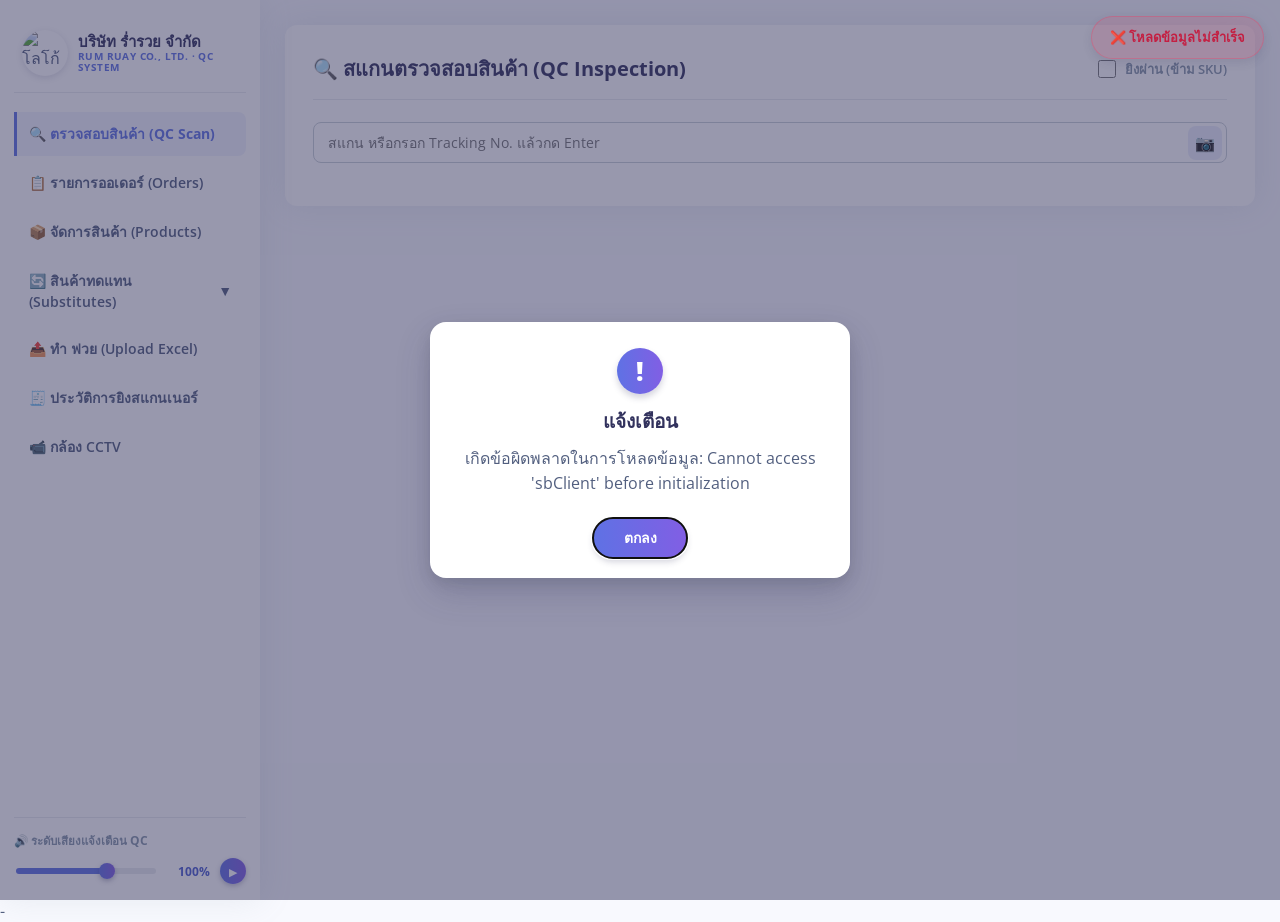
==== index.html @ 69944f8e "Add background scanner logger (captures scans in any program) + install scripts" ====
<!DOCTYPE html>
<html lang="th">
<head>
    <meta charset="UTF-8">
    <meta name="viewport" content="width=device-width, initial-scale=1.0, maximum-scale=1.0, user-scalable=no">
    <title>RRQC</title>
    <link rel="icon" type="image/png" href="https://i.ibb.co/hFbqD7RH/Screenshot-2026-09-02-161323.png">
    <link rel="preconnect" href="https://fonts.googleapis.com">
    <link rel="preconnect" href="https://fonts.gstatic.com" crossorigin>
    <link href="https://fonts.googleapis.com/css2?family=Open+Sans:wght@400;600;700;800&display=swap" rel="stylesheet">
    <link rel="stylesheet" href="style.css?v=14">
    <script src="https://cdnjs.cloudflare.com/ajax/libs/xlsx/0.18.5/xlsx.full.min.js"></script>
    <script src="https://cdnjs.cloudflare.com/ajax/libs/html5-qrcode/2.3.8/html5-qrcode.min.js"></script>
</head>
<body>

<div id="pageLoader" class="page-loader">
    <div class="page-loader-box">
        <div class="page-loader-spinner"></div>
        <p class="page-loader-text" id="pageLoaderText">⏳ กำลังโหลดข้อมูล...</p>
    </div>
</div>
<div id="pageReadyBadge" class="page-ready-badge"></div>

<div class="app-layout">

    <div class="mobile-topbar">
        <button class="mobile-menu-btn" onclick="toggleMobileMenu()" aria-label="เปิดเมนู">☰</button>
        <img class="mobile-topbar-logo" src="https://i.ibb.co/hFbqD7RH/Screenshot-2026-09-02-161323.png" alt="โลโก้">
        <span class="mobile-topbar-title">ร่ำรวย จำกัด</span>
    </div>

    <div id="mobileOverlay" class="mobile-overlay" onclick="closeMobileMenu()"></div>

    <nav class="sidebar" id="sidebarNav" aria-label="Main navigation">

        <button class="sidebar-close-btn" onclick="closeMobileMenu()" aria-label="ปิดเมนู">✕</button>

        <div class="company-logo">
            <img class="company-logo-img" src="https://i.ibb.co/hFbqD7RH/Screenshot-2026-09-02-161323.png" alt="โลโก้ บริษัท ร่ำรวย จำกัด">
            <div class="company-text">
                <div class="company-name">บริษัท ร่ำรวย จำกัด</div>
                <div class="company-sub">RUM RUAY CO., LTD. · QC SYSTEM</div>
            </div>
        </div>

        <button id="btnTabScan" class="tab-btn active" onclick="switchPage('pageScan', 'btnTabScan')">
            <span>🔍 ตรวจสอบสินค้า (QC Scan)</span>
        </button>

        <button id="btnTabOrders" class="tab-btn" onclick="switchPage('pageOrders', 'btnTabOrders')">
            <span>📋 รายการออเดอร์ (Orders)</span>
        </button>

        <button id="btnTabProducts" class="tab-btn" onclick="switchPage('pageProducts', 'btnTabProducts')">
            <span>📦 จัดการสินค้า (Products)</span>
        </button>

        <div class="dropdown-container">
            <button id="btnSubDropdown" class="tab-btn" onclick="toggleSubMenu()">
                <span>🔄 สินค้าทดแทน (Substitutes)</span>
                <span id="arrowSub">▼</span>
            </button>
            <div id="subMenuSubstitutes" class="sub-menu">
                <button id="btnSubReplace" class="sub-btn" onclick="switchPage('pageSubReplace', 'btnSubReplace', true)">
                    🔄 เปลี่ยนสินค้าทดแทน
                </button>
                <button id="btnSubDelete" class="sub-btn" onclick="switchPage('pageSubDelete', 'btnSubDelete', true)">
                    🗑️ ตัดสินค้าออกจากออเดอร์
                </button>
            </div>
        </div>

        <button id="btnTabUpload" class="tab-btn" onclick="switchPage('pageUploadExcel', 'btnTabUpload')">
            <span>📤 ทำ ฟวย (Upload Excel)</span>
        </button>

        <button id="btnTabScanLog" class="tab-btn" onclick="switchPage('pageScanLog', 'btnTabScanLog')">
            <span>🧾 ประวัติการยิงสแกนเนอร์</span>
        </button>

        <button id="btnTabCctv" class="tab-btn" onclick="switchPage('pageCctv', 'btnTabCctv')">
            <span>📹 กล้อง CCTV</span>
        </button>

        <div class="sidebar-volume">
            <label for="qcVolumeSlider" class="sidebar-volume-label">🔊 ระดับเสียงแจ้งเตือน QC</label>
            <div class="sidebar-volume-row">
                <input type="range" id="qcVolumeSlider" min="0" max="150" value="100" oninput="onQCVolumeChange(this.value)">
                <span id="qcVolumeValue" class="sidebar-volume-value">100%</span>
                <button type="button" class="sidebar-volume-test" onclick="playQCSound('correct')" title="ทดสอบเสียง">▶</button>
            </div>
        </div>
    </nav>

    <div class="main-content">
        <div class="container">
            <div id="msg" class="msg"></div>

            <div id="pageScan" class="page active">
                <div class="qc-page-header">
                    <h2 class="page-title" style="margin-bottom:0;">🔍 สแกนตรวจสอบสินค้า (QC Inspection)</h2>
                    <label class="qc-quickpass-toggle" title="ติ๊กแล้วสแกน Tracking No. จะยิงผ่านทันที ไม่ต้องเช็ค SKU ทีละชิ้น">
                        <input type="checkbox" id="qcQuickPassCheck" onchange="localStorage.setItem('qcQuickPass', this.checked ? '1':'0')">
                        <span>ยิงผ่าน (ข้าม SKU)</span>
                    </label>
                </div>
                <div class="field-group">
                    <div class="scan-input-wrap">
                        <input type="text" id="scanOrder" class="search-input scannable-input" data-scan-enter="1" placeholder="สแกน หรือกรอก Tracking No. แล้วกด Enter" onkeydown="handleOrderScan(event)" autofocus>
                        <button type="button" class="scan-cam-btn" onclick="openQrScanner('scanOrder')" aria-label="สแกนด้วยกล้อง" title="สแกนด้วยกล้อง">📷</button>
                    </div>
                </div>
                <div id="orderDetail" style="display:none; margin-top:20px; border-top:2px solid #ccc; padding-top:15px;">
                    <div class="order-detail-header">
                        <h3 style="margin: 0;">ออเดอร์: <span id="txtTracking" style="color:#5e72e4;"></span></h3>
                        <span id="totalItemsBadge" style="background-color: #11cdef; color: #ffffff; padding: 6px 18px; border-radius: 50px; font-weight: bold; font-size: 14px; display: inline-block;">
                            สแกนแล้ว 0 / 0 ชิ้น
                        </span>
                    </div>
                    <div class="field-group">
                        <div class="scan-input-wrap">
                            <input type="text" id="scanItem" class="search-input scannable-input" data-scan-enter="1" placeholder="สแกน บาร์โค้ด / SKU สินค้า แล้วกด Enter" onkeydown="handleItemScan(event)" disabled>
                            <button type="button" class="scan-cam-btn" onclick="openQrScanner('scanItem')" aria-label="สแกนด้วยกล้อง" title="สแกนด้วยกล้อง">📷</button>
                        </div>
                    </div>
                    <div class="table-container">
                        <table>
                            <thead>
                                <tr>
                                    <th>SKU สินค้า</th>
                                    <th>ชื่อสินค้า / แบรนด์</th>
                                    <th class="text-center">จำนวน (สแกน/ทั้งหมด)</th>
                                    <th class="text-center">สถานะ</th>
                                </tr>
                            </thead>
                            <tbody id="tbQCItems"></tbody>
                        </table>
                    </div>
                </div>
            </div>

            <div id="pageOrders" class="page">
                <h2 class="page-title">📋 รายการออเดอร์ทั้งหมด (Orders)</h2>
                <div class="field-group">
                    <div class="order-search-row">
                        <div class="scan-input-wrap" style="flex:1; min-width:200px;">
                            <input type="text" id="searchOrderInput" class="search-input scannable-input" data-scan-call="filterOrders" placeholder="🔍 ค้นหา Tracking No. หรือ SKU สินค้า..." onkeyup="filterOrders()">
                            <button type="button" class="scan-cam-btn" onclick="openQrScanner('searchOrderInput')" aria-label="สแกนด้วยกล้อง" title="สแกนด้วยกล้อง">📷</button>
                        </div>
                        <button type="button" class="multi-search-btn" onclick="openMultiSearchModal()" title="ค้นหาหลาย Tracking No. พร้อมกัน">📋 หลายรายการ</button>
                    </div>
                    <div id="multiSearchChip" class="multi-search-chip" style="display:none;"></div>
                </div>
                <div class="table-container">
                    <table>
                        <thead>
                            <tr>
                                <th>Tracking No.</th>
                                <th>รายการสินค้า (จำนวน)</th>
                                <th class="text-center">สถานะ QC</th>
                                <th class="text-center">เวลาที่ QC</th>
                                <th class="text-center">จัดการ</th>
                            </tr>
                        </thead>
                        <tbody id="tbOrders"></tbody>
                    </table>
                </div>
                <div class="pagination-container" id="pageOrdContainer"></div>
            </div>

            <div id="pageProducts" class="page">
                <h2 class="page-title">📦 จัดการรายการสินค้า (Master Products)</h2>
                <form id="frmAddProduct" onsubmit="saveProduct(event)">
                    <div class="form-row">
                        <input type="hidden" id="prodEditRowIndex" value="">
                        <input type="text" id="prodBrand" placeholder="แบรนด์/หมวดหมู่" required>
                        <input type="text" id="prodSkuMerchant" placeholder="SKU Merchant" required>
                        <div class="scan-input-wrap">
                            <input type="text" id="prodGtin" class="scannable-input" placeholder="GTIN / บาร์โค้ด">
                            <button type="button" class="scan-cam-btn" onclick="openQrScanner('prodGtin')" aria-label="สแกนด้วยกล้อง" title="สแกนด้วยกล้อง">📷</button>
                        </div>
                        <button type="submit" class="btn-primary" id="btnSaveProduct">➕ เพิ่มสินค้า</button>
                        <button type="button" class="btn-revert" id="btnCancelEditProduct" style="display:none;" onclick="cancelEditProduct()">✖️ ยกเลิก</button>
                    </div>
                </form>

                <div class="compact-card" id="prodImportCard">
                    <div class="compact-row">
                        <span class="compact-label">📥 นำเข้าสินค้าจากไฟล์ Excel (ลบของเดิมทั้งหมด แล้วนำเข้าใหม่) — เลือกได้หลายไฟล์พร้อมกัน</span>
                        <input type="file" id="prodExcelFileInput" accept=".xlsx,.xls" class="input-box" multiple>
                        <button type="button" class="btn-danger-compact" id="btnImportProducts" onclick="importProductsFromExcel()" disabled>🗑️⬆️ ลบทั้งหมด แล้วนำเข้าใหม่</button>
                    </div>

                    <div id="prodImportMappingWrap" style="display:none; margin-top:10px;">
                        <div class="mapping-grid">
                            <div class="mapping-field">
                                <label for="mapProdSku">คอลัมน์ SKU Merchant *</label>
                                <select id="mapProdSku" class="input-box" onchange="renderProductImportPreview()"></select>
                            </div>
                            <div class="mapping-field">
                                <label for="mapProdBrand">คอลัมน์ แบรนด์/หมวดหมู่</label>
                                <select id="mapProdBrand" class="input-box" onchange="renderProductImportPreview()"></select>
                            </div>
                            <div class="mapping-field">
                                <label for="mapProdGtin">คอลัมน์ GTIN / บาร์โค้ด</label>
                                <select id="mapProdGtin" class="input-box" onchange="renderProductImportPreview()"></select>
                            </div>
                        </div>
                        <div class="import-warning">
                            ⚠️ เมื่อกด "ลบทั้งหมด แล้วนำเข้าใหม่" ระบบจะ<b>ลบสินค้าเดิมทุกรายการในระบบทิ้งทั้งหมด</b>
                            แล้วใส่ข้อมูลจากไฟล์นี้แทนทั้งหมด <b>การกระทำนี้ไม่สามารถย้อนกลับได้</b>
                        </div>
                    </div>

                    <div id="prodImportStatusBox" style="display:none; margin-top:8px;"></div>
                    <div id="prodImportSummary" class="import-summary" style="display:none;"></div>

                    <div class="table-container" id="prodImportPreviewWrap" style="display:none; margin-top:8px;">
                        <table>
                            <thead>
                                <tr>
                                    <th>แบรนด์</th>
                                    <th>SKU Merchant</th>
                                    <th>GTIN</th>
                                    <th class="text-center">สถานะ</th>
                                </tr>
                            </thead>
                            <tbody id="prodImportPreviewBody"></tbody>
                        </table>
                    </div>
                </div>

                <div class="field-group">
                    <div class="scan-input-wrap">
                        <input type="text" id="searchProdInput" class="search-input scannable-input" data-scan-call="filterProducts" placeholder="🔍 ค้นหาแบรนด์, SKU หรือ GTIN..." onkeyup="filterProducts()">
                        <button type="button" class="scan-cam-btn" onclick="openQrScanner('searchProdInput')" aria-label="สแกนด้วยกล้อง" title="สแกนด้วยกล้อง">📷</button>
                    </div>
                </div>
                <div class="table-container">
                    <table>
                        <thead>
                            <tr>
                                <th>แบรนด์</th>
                                <th>SKU Merchant</th>
                                <th>GTIN</th>
                                <th class="text-center">จัดการ</th>
                            </tr>
                        </thead>
                        <tbody id="tbProducts"></tbody>
                    </table>
                </div>
                <div class="pagination-container" id="pageProdContainer"></div>
            </div>

            <div id="pageSubReplace" class="page">
                <h2 class="page-title">🔄 เปลี่ยนสินค้าทดแทน (Replace Product)</h2>
                <form id="formSubstitute" onsubmit="saveReplaceAction(event)">
                    <input type="text" id="subTracking" class="input-box scannable-input" placeholder="Tracking No." required style="width:100%; margin-bottom:10px;">
                    <div id="subRowsContainer" class="sub-rows-container"></div>
                    <button type="button" class="btn-add-sub-row" id="btnAddSubRow" onclick="addSubstituteRow()">➕ เพิ่มรายการ</button>
                    <datalist id="listNewSku"></datalist>
                    <button type="submit" class="btn-submit" style="margin-top: 10px;">💾 บันทึกสินค้าทดแทน</button>
                </form>
                <div class="field-group">
                    <input type="text" id="searchReplaceInput" class="search-input scannable-input" data-scan-call="filterSubstitutes" placeholder="🔍 ค้นหา Tracking หรือ SKU สินค้าทดแทน..." onkeyup="filterSubstitutes()">
                </div>
                <div class="table-container">
                    <table>
                        <thead>
                            <tr>
                                <th>Tracking No.</th>
                                <th>SKU เดิม</th>
                                <th class="text-center">จำนวนเดิม</th>
                                <th>SKU ใหม่</th>
                                <th class="text-center">จำนวนใหม่</th>
                                <th class="text-center">วันที่บันทึก</th>
                                <th class="text-center">จัดการ</th>
                            </tr>
                        </thead>
                        <tbody id="tbSubReplace"></tbody>
                    </table>
                </div>
                <div class="pagination-container" id="pageReplaceContainer"></div>
            </div>

            <div id="pageSubDelete" class="page">
                <h2 class="page-title">🗑️ ตัดสินค้าออกจากออเดอร์ (Delete Item)</h2>
                <form id="deleteItemForm" onsubmit="removeItemFromOrder(event)">
                    <input type="text" id="delTracking" class="input-box scannable-input" placeholder="Tracking No." required style="width:100%; margin-bottom:10px;">
                    <div id="delRowsContainer" class="sub-rows-container"></div>
                    <button type="button" class="btn-add-sub-row" id="btnAddDelRow" onclick="addDeleteRow()">➕ เพิ่มรายการ</button>
                    <button type="submit" class="btn-danger" style="width:100%; margin-top:10px;">🗑️ บันทึกตัดออก</button>
                </form>
                <div class="field-group">
                    <input type="text" id="searchDeleteInput" class="search-input scannable-input" data-scan-call="filterSubstitutes" placeholder="🔍 ค้นหา Tracking หรือ SKU ที่ถูกตัด..." onkeyup="filterSubstitutes()">
                </div>
                <div class="table-container">
                    <table>
                        <thead>
                            <tr>
                                <th>Tracking No.</th>
                                <th>SKU ที่ถูกตัด</th>
                                <th class="text-center">จำนวนที่ตัด</th>
                                <th class="text-center">สถานะ</th>
                                <th class="text-center">วันที่บันทึก</th>
                                <th class="text-center">จัดการ</th>
                            </tr>
                        </thead>
                        <tbody id="tbSubDelete"></tbody>
                    </table>
                </div>
                <div class="pagination-container" id="pageDeleteContainer"></div>
            </div>

            <div id="pageScanLog" class="page">
                <h2 class="page-title">🧾 ประวัติการยิงเครื่องสแกนเนอร์</h2>
                <p style="margin:0 0 12px; color:#8898aa; font-size:13px;">บันทึกอัตโนมัติทุกครั้งที่ยิงด้วยเครื่องสแกน ไม่ว่าจะยิงอยู่หน้าไหน เฉพาะรหัสที่ขึ้นต้นด้วย TH หรือ SPX (ต้องเปิดเว็บนี้ค้างไว้)</p>
                <div class="order-search-row" style="display:flex; gap:10px; flex-wrap:wrap; margin-bottom:12px;">
                    <input type="date" id="scanLogDate" class="search-input" style="flex:0 0 190px;" onchange="loadScanLog()">
                    <input type="text" id="scanLogSearch" class="search-input" style="flex:1; min-width:180px;" placeholder="🔍 ค้นหารหัสที่ยิง..." onkeyup="loadScanLog()">
                    <button type="button" class="multi-search-btn" onclick="loadScanLog()">🔄 รีเฟรช</button>
                </div>
                <div class="scanlog-summary">
                    <div class="scanlog-chip">ทั้งหมด <b id="scanLogTotal">0</b></div>
                    <div class="scanlog-chip">Tracking <b id="scanLogTracking">0</b></div>
                    <div class="scanlog-chip">สินค้า <b id="scanLogProduct">0</b></div>
                    <div class="scanlog-chip">ไม่พบในระบบ <b id="scanLogUnknown">0</b></div>
                </div>
                <div class="table-container">
                    <table>
                        <thead>
                            <tr>
                                <th class="text-center">เวลา</th>
                                <th>รหัสที่ยิง</th>
                                <th class="text-center">ประเภท</th>
                                <th>ยิงที่หน้า</th>
                            </tr>
                        </thead>
                        <tbody id="tbScanLog"></tbody>
                    </table>
                </div>
            </div>

            <div id="pageCctv" class="page">
                <h2 class="page-title">📹 กล้อง CCTV <span class="cctv-title-sub">บันทึกอัตโนมัติเมื่อจับความเคลื่อนไหว</span></h2>
                <div class="cctv-root">
                    <div class="cctv-notice" id="cctvContextNotice" style="display:none;">
                        <strong>ต้องเปิดผ่านเซิร์ฟเวอร์ท้องถิ่น:</strong> หน้านี้ถูกเปิดแบบ <code>file://</code> โดยตรง
                        ทำให้เบราว์เซอร์ปิดกั้นการเลือกโฟลเดอร์บันทึกไฟล์ กรุณาเปิดผ่าน <code>http://localhost</code> หรือ Live Server
                        ไฟล์จะยังบันทึกได้ด้วยการดาวน์โหลดอัตโนมัติ แต่จะเลือกโฟลเดอร์ปลายทางเองไม่ได้
                    </div>

                    <div class="cctv-workspace">
                        <div class="cctv-monitor" id="cctvMonitor">
                            <video id="cctvVideo" autoplay muted playsinline style="display:none;"></video>
                            <canvas class="cctv-overlay" id="cctvOverlay"></canvas>
                            <canvas id="cctvRecordCanvas" style="display:none;"></canvas>
                            <div class="cctv-scan"></div>
                            <div class="cctv-vignette"></div>
                            <div class="cctv-hud" id="cctvHud"><span class="cctv-dot"></span><span id="cctvHudText">ยังไม่ได้เปิดกล้อง</span></div>
                            <div class="cctv-timestamp" id="cctvTimestamp"></div>
                            <div class="cctv-placeholder" id="cctvPlaceholder">กำลังเปิดกล้อง... กรุณาอนุญาตการเข้าถึงกล้องหากเบราว์เซอร์ถาม</div>
                        </div>

                        <div class="cctv-panels">
                            <div class="cctv-card">
                                <h3>การควบคุม</h3>
                                <div class="cctv-btnrow">
                                    <button type="button" class="cctv-primary" id="cctvBtnStart">เปิดกล้อง</button>
                                    <button type="button" id="cctvBtnFolder">เลือกโฟลเดอร์บันทึก</button>
                                    <input id="cctvFolderInput" type="file" webkitdirectory directory multiple hidden>
                                    <button type="button" class="cctv-danger" id="cctvBtnStop" disabled>ปิดกล้อง</button>
                                </div>

                                <div class="cctv-row">
                                    <div><label for="cctvSensitivity">ความไว</label><span class="cctv-hint">ลากไปทางซ้าย = ต้องขยับแรงกว่าถึงจะบันทึก</span></div>
                                    <input type="range" id="cctvSensitivity" min="1" max="10" value="5">
                                </div>
                                <div class="cctv-row">
                                    <div><label for="cctvCooldown">หยุดอัดหลังไม่มีการเคลื่อนไหว</label><span class="cctv-hint">กล้องไม่ปิด แค่หยุดอัดคลิปแล้วเฝ้าระวังต่อ</span></div>
                                    <select id="cctvCooldown">
                                        <option value="3000">3 วินาที</option>
                                        <option value="5000" selected>5 วินาที</option>
                                        <option value="10000">10 วินาที</option>
                                    </select>
                                </div>
                                <div class="cctv-row">
                                    <div><label for="cctvCamSelect">เลือกกล้อง</label></div>
                                    <select id="cctvCamSelect"><option>อุปกรณ์เดียว</option></select>
                                </div>
                                <div class="cctv-row">
                                    <div><label for="cctvResolution">ความละเอียด</label><span class="cctv-hint">กล้องบางรุ่นอาจไม่รองรับทุกขนาด</span></div>
                                    <select id="cctvResolution">
                                        <option value="auto">อัตโนมัติ</option>
                                        <option value="320x240">320 x 240</option>
                                        <option value="640x480" selected>640 x 480</option>
                                        <option value="1280x720">1280 x 720 HD</option>
                                        <option value="1920x1080">1920 x 1080 Full HD</option>
                                    </select>
                                </div>

                                <div class="cctv-status-line">
                                    สถานะ: <strong id="cctvStatusText">ปิดอยู่</strong><br>
                                    โฟลเดอร์ปลายทาง: <span class="cctv-folder-path" id="cctvFolderPath">ยังไม่ได้เลือก</span>
                                </div>
                            </div>

                            <div class="cctv-card">
                                <h3>ประวัติการบันทึก</h3>
                                <ul class="cctv-log" id="cctvLog"><li class="cctv-log-empty">ยังไม่มีคลิปที่บันทึก</li></ul>
                            </div>
                        </div>
                    </div>
                </div>
            </div>

            <div id="pageUploadExcel" class="page">
                <h2 class="page-title">📤 ทำ ฟวย</h2>

                <div class="compact-card" id="fuayUploadCard">
                    <div class="compact-row">
                        <input type="file" id="excelFileInput" accept=".xlsx,.xls" class="input-box">
                        <button type="button" class="btn-submit-compact" onclick="uploadExcelFile()">⬆️ อัปโหลด</button>
                    </div>
                    <div id="uploadStatusBox" style="display:none; margin-top:8px;"></div>
                    <div class="table-container" style="margin-top:8px;">
                        <table>
                            <thead>
                                <tr id="excelPreviewHeader"></tr>
                            </thead>
                            <tbody id="excelPreviewBody"></tbody>
                        </table>
                    </div>
                </div>

                <div id="fuaySummaryGrid" class="fuay-summary" style="margin-top:16px;"></div>

                <div class="compact-card" id="fuayCheckCard" style="margin-top:16px;">
                    <div class="scan-input-wrap">
                        <input type="text" id="searchFuayInput" class="search-input scannable-input" placeholder="🔍 สแกน หรือกรอก Tracking No. เพื่อเช็ค แล้วกด Enter" onkeydown="handleFuaySearchEnter(event)" autocomplete="off">
                        <button type="button" class="scan-cam-btn" onclick="openQrScanner('searchFuayInput')" aria-label="สแกนด้วยกล้อง" title="สแกนด้วยกล้อง">📷</button>
                    </div>
                    <div id="fuayCheckStatus" class="msg" style="display:none; margin-top:8px;"></div>
                    <div class="fuay-check-actions">
                        <button type="button" class="fuay-view-checked-btn" id="btnViewChecked" onclick="showFuayCheckedList()">✅ ดูรายการที่เช็คแล้วทั้งหมด (<span id="fuayCheckedCount">0</span>)</button>
                        <button type="button" class="fuay-reset-checked-btn" onclick="resetFuayChecked()">🔄 รีเซ็ต</button>
                    </div>
                </div>

                <div class="table-container">
                    <table class="fuay-data-table">
                        <thead>
                            <tr id="fuayTableHeader"></tr>
                        </thead>
                        <tbody id="tbFuayData"></tbody>
                    </table>
                </div>
            </div>

        </div>
    </div>
</div>
<div id="appDialog" class="app-dialog" role="dialog" aria-modal="true" aria-labelledby="appDialogTitle" aria-describedby="appDialogMessage">
    <div class="app-dialog-card">
        <div class="app-dialog-icon">!</div>
        <h3 id="appDialogTitle">แจ้งเตือน</h3>
        <p id="appDialogMessage"></p>
        <div class="app-dialog-actions">
            <button id="appDialogCancel" class="app-dialog-btn app-dialog-btn-secondary" type="button">ยกเลิก</button>
            <button id="appDialogOk" class="app-dialog-btn app-dialog-btn-primary" type="button">ตกลง</button>
        </div>
    </div>
</div>
<div id="qrScanModal" class="qr-scan-modal">
    <div class="qr-scan-card">
        <div class="qr-scan-header">
            <span>📷 สแกนบาร์โค้ด / QR Code</span>
            <button type="button" class="qr-scan-close" onclick="closeQrScanner()" aria-label="ปิด">✕</button>
        </div>
        <div id="qrReaderRegion"></div>
        <p class="qr-scan-hint">เล็งกล้องไปที่บาร์โค้ดหรือ QR Code ให้อยู่ในกรอบ</p>
    </div>
</div>
<div id="cameraScanModal" class="camera-scan-modal">
    <div class="camera-scan-card">
        <div class="camera-scan-header">
            <span>📷 สแกนด้วยกล้อง</span>
            <button type="button" class="camera-scan-close" onclick="closeCameraScanner()" aria-label="ปิด">✕</button>
        </div>
        <div id="cameraScanReader"></div>
        <p class="camera-scan-hint">เล็งกล้องไปที่ QR Code หรือบาร์โค้ดสินค้า</p>
    </div>
</div>
<div id="multiSearchModal" class="camera-scan-modal">
    <div class="camera-scan-card" style="max-width:420px;">
        <div class="camera-scan-header">
            <span>📋 ค้นหาหลาย Tracking No.</span>
            <button type="button" class="camera-scan-close" onclick="closeMultiSearchModal()" aria-label="ปิด">✕</button>
        </div>
        <p class="camera-scan-hint" style="margin:0 0 8px;">วางหรือพิมพ์หลายหมายเลข คั่นด้วยการขึ้นบรรทัดใหม่ จุลภาค หรือเว้นวรรค</p>
        <textarea id="multiSearchTextarea" class="multi-search-textarea" maxlength="3000" oninput="updateMultiSearchCounter()" placeholder="เช่น&#10;TH123456789N&#10;TH987654321X"></textarea>
        <div class="multi-search-footer">
            <span id="multiSearchCounter">0 รายการ</span>
            <div style="display:flex; gap:8px;">
                <button type="button" class="app-dialog-btn app-dialog-btn-secondary" onclick="closeMultiSearchModal()">ยกเลิก</button>
                <button type="button" class="app-dialog-btn app-dialog-btn-primary" onclick="applyMultiSearch()">ค้นหา</button>
            </div>
        </div>
    </div>
</div>
<script src="https://cdn.jsdelivr.net/npm/@supabase/supabase-js@2/dist/umd/supabase.js"></script>
<script src="supabase-api.js?v=8"></script>
<script src="script.js?v=42"></script>
<script src="cctv.js?v=1"></script>
<script src="scanlog.js?v=4"></script>

</body>
</html>-
---- style.css ----
/* ==========================================================
   ธีม: Argon Dashboard look-and-feel
   (เปลี่ยนเฉพาะสี/ฟอนต์/เงา/มุมโค้ง — โครงสร้าง class/selector เดิมทั้งหมด
   ไม่แตะ HTML/JS เพื่อไม่ให้กระทบการทำงานของระบบ)
   ========================================================== */

:root {
    --argon-primary: #5e72e4;
    --argon-primary-dark: #4a5cd0;
    --argon-primary-grad: linear-gradient(87deg, #5e72e4 0, #825ee4 100%);
    --argon-danger: #f5365c;
    --argon-danger-dark: #ec0c38;
    --argon-danger-grad: linear-gradient(87deg, #f5365c 0, #f56036 100%);
    --argon-success: #2dce89;
    --argon-warning: #fb6340;
    --argon-info: #11cdef;
    --argon-dark: #32325d;
    --argon-gray: #8898aa;
    --argon-body: #525f7f;
    --argon-bg: #f8f9fe;
    --argon-border: #e9ecef;
    --argon-card-shadow: 0 0 2rem 0 rgba(136, 152, 170, 0.15);
    --argon-soft-shadow: 0 1px 3px rgba(50, 50, 93, 0.08);
    --argon-radius: 0.75rem;
    --argon-radius-sm: 0.5rem;
}

* { box-sizing: border-box; font-family: 'Open Sans', 'Segoe UI', Tahoma, Geneva, Verdana, sans-serif; }
body { margin: 0; padding: 0; background-color: var(--argon-bg); color: var(--argon-body); }
.app-layout { display: flex; min-height: 100vh; }
.sidebar {
    width: 260px;
    background: #ffffff;
    border-right: none;
    padding: 20px 14px 100px;
    display: flex;
    flex-direction: column;
    gap: 5px;
    box-shadow: 0 0 2rem 0 rgba(136, 152, 170, 0.15);
    position: fixed;
    top: 0;
    left: 0;
    height: 100vh;
    overflow-y: auto;
    flex-shrink: 0;
    z-index: 1000;
}
.tab-btn {
    display: flex;
    align-items: center;
    justify-content: space-between;
    width: 100%;
    padding: 11px 14px 11px 12px;
    border: none;
    border-left: 3px solid transparent;
    background: transparent;
    color: var(--argon-body);
    cursor: pointer;
    border-radius: 0 var(--argon-radius-sm) var(--argon-radius-sm) 0;
    font-weight: 600;
    font-size: 14px;
    text-align: left;
    transition: all 0.15s ease;
}
.tab-btn:hover { background: rgba(94, 114, 228, 0.06); color: var(--argon-primary); }
.tab-btn.active {
    background: rgba(94, 114, 228, 0.08);
    color: var(--argon-primary);
    border-left-color: var(--argon-primary);
    font-weight: 700;
    box-shadow: none;
}
.dropdown-container { display: flex; flex-direction: column; }
.sub-menu {
    display: none;
    flex-direction: column;
    padding-left: 15px;
    gap: 3px;
    margin-top: 3px;
}
.sub-menu.open { display: flex; }
.sub-btn {
    padding: 10px 15px 10px 12px;
    border: none;
    border-left: 3px solid transparent;
    background: transparent;
    color: var(--argon-gray);
    cursor: pointer;
    border-radius: 0 var(--argon-radius-sm) var(--argon-radius-sm) 0;
    font-weight: 600;
    font-size: 13px;
    text-align: left;
    transition: all 0.15s;
}
.sub-btn:hover { background: rgba(94, 114, 228, 0.06); color: var(--argon-primary); }
.sub-btn.active { background: rgba(94, 114, 228, 0.08); color: var(--argon-primary); border-left-color: var(--argon-primary); font-weight: 700; }
.main-content { flex: 1; padding: 25px; overflow-x: auto; min-width: 0; margin-left: 260px; }
.container {
    background: #fff;
    padding: 28px;
    border-radius: var(--argon-radius);
    box-shadow: var(--argon-card-shadow);
    max-width: 1300px;
    margin: 0 auto;
}
.page { display: none; }
.page.active { display: block; }
.page-title {
    margin-top: 0;
    color: var(--argon-dark);
    font-size: 20px;
    font-weight: 700;
    margin-bottom: 22px;
    padding-bottom: 14px;
    border-bottom: 1px solid var(--argon-border);
}
.qc-page-header {
    display: flex;
    align-items: center;
    justify-content: space-between;
    flex-wrap: wrap;
    gap: 10px;
    margin-bottom: 22px;
    padding-bottom: 14px;
    border-bottom: 1px solid var(--argon-border);
}
.qc-page-header .page-title {
    margin-bottom: 0;
    padding-bottom: 0;
    border-bottom: none;
}
.qc-quickpass-toggle {
    display: flex;
    align-items: center;
    gap: 6px;
    font-size: 13px;
    font-weight: 600;
    color: var(--argon-gray);
    cursor: pointer;
    user-select: none;
    white-space: nowrap;
}
.qc-quickpass-toggle input[type="checkbox"] {
    width: 18px;
    height: 18px;
    accent-color: var(--argon-primary);
    cursor: pointer;
}
.form-row { display: flex; gap: 10px; margin-bottom: 15px; flex-wrap: wrap; }
.form-row input {
    flex: 1;
    min-width: 150px;
    padding: 10px 14px;
    border: 1px solid #cad1d7;
    border-radius: var(--argon-radius-sm);
    font-size: 14px;
    color: var(--argon-body);
    transition: box-shadow 0.15s ease, border-color 0.15s ease;
}
.form-row input:focus { outline: none; border-color: var(--argon-primary); box-shadow: 0 3px 9px rgba(50, 50, 93, 0.1), 0 0 0 3px rgba(94, 114, 228, 0.15); }
.field-group { margin-bottom: 15px; }
.search-input {
    width: 100%;
    padding: 10px 14px;
    border: 1px solid #cad1d7;
    border-radius: var(--argon-radius-sm);
    font-size: 14px;
    color: var(--argon-body);
    transition: box-shadow 0.15s ease, border-color 0.15s ease;
}
.search-input:focus { outline: none; border-color: var(--argon-primary); box-shadow: 0 3px 9px rgba(50, 50, 93, 0.1), 0 0 0 3px rgba(94, 114, 228, 0.15); }
.btn-primary {
    background: var(--argon-primary-grad);
    color: white;
    border: none;
    padding: 10px 20px;
    border-radius: var(--argon-radius-sm);
    cursor: pointer;
    font-weight: 600;
    font-size: 14px;
    box-shadow: 0 4px 6px rgba(50, 50, 93, 0.11), 0 1px 3px rgba(0, 0, 0, 0.08);
    transition: transform 0.15s ease, box-shadow 0.15s ease;
}
.btn-primary:hover { transform: translateY(-1px); box-shadow: 0 7px 14px rgba(50, 50, 93, 0.1), 0 3px 6px rgba(0, 0, 0, 0.08); }
.btn-danger {
    background: var(--argon-danger-grad);
    color: white;
    border: none;
    padding: 10px 20px;
    border-radius: var(--argon-radius-sm);
    cursor: pointer;
    font-weight: 600;
    font-size: 14px;
    box-shadow: 0 4px 6px rgba(50, 50, 93, 0.11), 0 1px 3px rgba(0, 0, 0, 0.08);
    transition: transform 0.15s ease, box-shadow 0.15s ease;
}
.btn-danger:hover { transform: translateY(-1px); box-shadow: 0 7px 14px rgba(50, 50, 93, 0.1), 0 3px 6px rgba(0, 0, 0, 0.08); }
.page-btn {
    padding: 6px 14px;
    border: 1px solid #cad1d7;
    background: #fff;
    color: var(--argon-body);
    cursor: pointer;
    border-radius: var(--argon-radius-sm);
    font-size: 12px;
    font-weight: 600;
    transition: all 0.15s ease;
}
.page-btn:hover:not(:disabled) { border-color: var(--argon-primary); color: var(--argon-primary); }
.page-btn:disabled { opacity: 0.5; cursor: not-allowed; }
.table-container { overflow-x: auto; margin-bottom: 15px; -webkit-overflow-scrolling: touch; }
table { width: 100%; border-collapse: collapse; text-align: left; }
th, td { padding: 14px 12px; border-bottom: 1px solid var(--argon-border); font-size: 14px; }
th {
    background-color: transparent;
    color: var(--argon-gray);
    font-size: 11px;
    font-weight: 700;
    text-transform: uppercase;
    letter-spacing: 0.6px;
    border-bottom: 1px solid var(--argon-border);
    user-select: none;
}
tbody tr:hover { background-color: rgba(94, 114, 228, 0.035); }
.fuay-data-table { table-layout: fixed; }
.fuay-data-table th, .fuay-data-table td { width: 100%; }

/* ==========================================================
   แท็บสวิตช์ ค้าง ย / ค้าง ว / วิกฤติ / ยิง / แฟลช
   ========================================================== */
.fuay-shipped-badge {
    display: inline-block;
    margin-left: 8px;
    padding: 2px 8px;
    border-radius: 50px;
    background: rgba(45, 206, 137, 0.14);
    color: #1c8a5f;
    font-size: 11.5px;
    font-weight: 700;
    vertical-align: middle;
}
.fuay-row-shipped td { color: var(--argon-gray); }
tr.done { background-color: rgba(45, 206, 137, 0.08); }
.text-center { text-align: center; }
.badge {
    display: inline-block;
    padding: 5px 12px;
    border-radius: 50px;
    font-size: 11px;
    font-weight: 700;
    text-transform: uppercase;
    letter-spacing: 0.3px;
    white-space: nowrap;
}
.badge-completed { background: rgba(45, 206, 137, 0.15); color: #1c8a5f; }
.badge-pending { background: rgba(251, 99, 64, 0.15); color: #c14a1f; }
.badge-replaced { background: rgba(17, 205, 239, 0.15); color: #0d94a8; }
.badge-deleted { background: rgba(245, 54, 92, 0.15); color: #c41f42; }
.sku-code {
    font-family: 'SFMono-Regular', Consolas, monospace;
    font-weight: 700;
    background: rgba(94, 114, 228, 0.1);
    color: var(--argon-primary-dark);
    padding: 3px 8px;
    border-radius: 6px;
    font-size: 12.5px;
}
.msg {
    padding: 14px 18px;
    border-radius: var(--argon-radius-sm);
    margin-bottom: 15px;
    font-weight: 600;
    display: none;
    border-left: 4px solid transparent;
}
.msg.success { background-color: rgba(45, 206, 137, 0.12); color: #1c8a5f; border-left-color: var(--argon-success); display: block; }
.msg.error { background-color: rgba(245, 54, 92, 0.12); color: #c41f42; border-left-color: var(--argon-danger); display: block; }

.fuay-check-actions { display: flex; gap: 8px; margin-top: 10px; }
.fuay-view-checked-btn {
    display: block;
    flex: 1;
    padding: 9px 14px;
    border: 1px solid rgba(45, 206, 137, 0.35);
    border-radius: var(--argon-radius-sm);
    background: rgba(45, 206, 137, 0.08);
    color: #1c8a5f;
    font-weight: 700;
    font-size: 13px;
    cursor: pointer;
    transition: background 0.15s ease;
}
.fuay-view-checked-btn:hover { background: rgba(45, 206, 137, 0.16); }
.fuay-view-checked-btn.active { background: var(--argon-success); border-color: transparent; color: #ffffff; }
.fuay-reset-checked-btn {
    flex-shrink: 0;
    padding: 9px 16px;
    border: 1px solid rgba(245, 54, 92, 0.35);
    border-radius: var(--argon-radius-sm);
    background: rgba(245, 54, 92, 0.08);
    color: var(--argon-danger);
    font-weight: 700;
    font-size: 13px;
    cursor: pointer;
    transition: background 0.15s ease;
}
.fuay-reset-checked-btn:hover { background: rgba(245, 54, 92, 0.16); }

.fuay-check-badges { margin-top: 6px; display: flex; flex-wrap: wrap; gap: 6px; }
.fuay-check-badge {
    display: inline-block;
    padding: 3px 12px;
    border-radius: 50px;
    color: #ffffff;
    font-size: 12px;
    font-weight: 700;
}

/* ==========================================================
   ปุ่มสแกน QR Code / บาร์โค้ด ด้วยกล้อง (แสดงเฉพาะบนมือถือ)
   ========================================================== */
.scan-input-wrap { position: relative; }
.camera-scan-btn {
    display: none;
    position: absolute;
    right: 6px;
    top: 50%;
    transform: translateY(-50%);
    width: 34px;
    height: 34px;
    align-items: center;
    justify-content: center;
    border: none;
    border-radius: 50%;
    background: rgba(94, 114, 228, 0.12);
    color: var(--argon-primary);
    font-size: 16px;
    line-height: 1;
    cursor: pointer;
}
.camera-scan-btn:active { background: rgba(94, 114, 228, 0.25); }

.camera-scan-modal {
    display: none;
    position: fixed;
    inset: 0;
    z-index: 5000;
    background: rgba(17, 22, 40, 0.8);
    align-items: center;
    justify-content: center;
    padding: 18px;
}
.camera-scan-modal.show { display: flex; }
.camera-scan-card {
    background: #ffffff;
    border-radius: 16px;
    padding: 16px;
    width: 100%;
    max-width: 380px;
    box-shadow: 0 20px 40px rgba(0, 0, 0, 0.3);
}
.camera-scan-header {
    display: flex;
    align-items: center;
    justify-content: space-between;
    font-weight: 700;
    color: var(--argon-dark);
    margin-bottom: 10px;
}
.camera-scan-close {
    border: none;
    background: rgba(245, 54, 92, 0.1);
    color: var(--argon-danger);
    width: 30px;
    height: 30px;
    border-radius: 50%;
    font-size: 15px;
    cursor: pointer;
}
#cameraScanReader { width: 100%; border-radius: 10px; overflow: hidden; background: #000; min-height: 200px; }
.camera-scan-hint { text-align: center; color: var(--argon-gray); font-size: 12.5px; margin: 10px 0 0; }

/* ==========================================================
   ค้นหาหลาย Tracking No. พร้อมกัน (หน้า Orders)
   ========================================================== */
.order-search-row { display: flex; gap: 8px; align-items: center; flex-wrap: wrap; }
.multi-search-btn {
    padding: 12px 16px;
    border: 1px solid var(--argon-border);
    border-radius: var(--argon-radius-sm);
    background: #ffffff;
    color: var(--argon-primary);
    font-weight: 700;
    font-size: 13px;
    white-space: nowrap;
    cursor: pointer;
}
.multi-search-btn:hover { border-color: var(--argon-primary); background: rgba(94, 114, 228, 0.06); }
.multi-search-chip {
    display: inline-flex;
    align-items: center;
    gap: 8px;
    margin-top: 10px;
    padding: 6px 12px;
    background: rgba(94, 114, 228, 0.1);
    color: var(--argon-primary);
    border-radius: 50px;
    font-size: 12.5px;
    font-weight: 700;
}
.multi-search-chip button {
    border: none;
    background: rgba(94, 114, 228, 0.2);
    color: var(--argon-primary);
    width: 18px;
    height: 18px;
    border-radius: 50%;
    font-size: 11px;
    line-height: 1;
    cursor: pointer;
}
.multi-search-textarea {
    width: 100%;
    min-height: 140px;
    resize: vertical;
    border: 1px solid var(--argon-border);
    border-radius: var(--argon-radius-sm);
    padding: 10px 12px;
    font-size: 14px;
    font-family: inherit;
    box-sizing: border-box;
}
.multi-search-textarea:focus { outline: none; border-color: var(--argon-primary); }
.multi-search-footer {
    display: flex;
    align-items: center;
    justify-content: space-between;
    margin-top: 10px;
    font-size: 12.5px;
    color: var(--argon-gray);
}

.app-dialog {
    position: fixed;
    inset: 0;
    z-index: 3000;
    display: none;
    align-items: center;
    justify-content: center;
    padding: 20px;
    background: rgba(50, 50, 93, 0.5);
}
.app-dialog.show { display: flex; }
.app-dialog-card {
    width: min(420px, 100%);
    padding: 26px 24px 20px;
    border: none;
    border-radius: 1rem;
    background: #fff;
    box-shadow: 0 15px 35px rgba(50, 50, 93, 0.2), 0 5px 15px rgba(0, 0, 0, 0.1);
    text-align: center;
    animation: app-dialog-in 0.18s ease-out;
}
.app-dialog-icon {
    width: 46px;
    height: 46px;
    margin: 0 auto 12px;
    border: none;
    border-radius: 50%;
    background: var(--argon-primary-grad);
    color: #fff;
    font-size: 26px;
    font-weight: 800;
    line-height: 46px;
    box-shadow: 0 4px 6px rgba(50, 50, 93, 0.21);
}
.app-dialog-card h3 { margin: 0 0 10px; color: var(--argon-dark); font-size: 19px; font-weight: 700; }
.app-dialog-card p { margin: 0; color: var(--argon-body); white-space: pre-line; line-height: 1.55; }
.app-dialog-actions { display: flex; justify-content: center; gap: 10px; margin-top: 22px; }
.app-dialog-btn {
    min-width: 94px;
    padding: 9px 18px;
    border-radius: 50px;
    cursor: pointer;
    font-weight: 700;
    font-size: 14px;
    border: none;
}
.app-dialog-btn-primary { background: var(--argon-primary-grad); color: #fff; box-shadow: 0 4px 6px rgba(50, 50, 93, 0.21); }
.app-dialog-btn-secondary { border: 1px solid #cad1d7; background: #fff; color: var(--argon-body); }
@keyframes app-dialog-in { from { opacity: 0; transform: translateY(8px) scale(0.98); } to { opacity: 1; transform: translateY(0) scale(1); } }
.pagination-container { display: flex; justify-content: space-between; align-items: center; margin-top: 15px; font-size: 13px; flex-wrap: wrap; gap: 8px; }
.form-grid { display: flex; gap: 10px; margin-bottom: 15px; flex-wrap: wrap; }
.form-grid .input-box,
select.input-box {
    flex: 1;
    min-width: 150px;
    padding: 10px 14px;
    border: 1px solid #cad1d7;
    border-radius: var(--argon-radius-sm);
    font-size: 14px;
    background: #fff;
    color: var(--argon-body);
    transition: box-shadow 0.15s ease, border-color 0.15s ease;
}
.form-grid .input-box:focus,
select.input-box:focus { outline: none; border-color: var(--argon-primary); box-shadow: 0 3px 9px rgba(50, 50, 93, 0.1), 0 0 0 3px rgba(94, 114, 228, 0.15); }
.btn-submit {
    background: var(--argon-primary-grad);
    color: #fff;
    border: none;
    padding: 11px 18px;
    border-radius: var(--argon-radius-sm);
    cursor: pointer;
    font-weight: 700;
    width: 100%;
    box-shadow: 0 4px 6px rgba(50, 50, 93, 0.11), 0 1px 3px rgba(0, 0, 0, 0.08);
    transition: transform 0.15s ease;
}
.btn-submit:hover { transform: translateY(-1px); }

/* ==== ต่อจากไฟล์ Styles.html เดิม ==== */

.company-logo {
    display: flex;
    align-items: center;
    gap: 10px;
    padding: 10px 8px 16px;
    margin-bottom: 14px;
    border-bottom: 1px solid var(--argon-border);
}
.company-logo-img {
    width: 46px;
    height: 46px;
    object-fit: contain;
    flex-shrink: 0;
    border-radius: 50%;
    box-shadow: 0 2px 6px rgba(50, 50, 93, 0.15);
}
.company-text { display: flex; flex-direction: column; line-height: 1.25; }
.company-name { font-size: 15px; font-weight: 800; color: var(--argon-dark); }
.company-sub { font-size: 9.5px; letter-spacing: 0.4px; color: var(--argon-primary); font-weight: 700; }

.field-label { display: block; font-size: 12px; font-weight: 700; margin-bottom: 4px; color: var(--argon-gray); }
.input-box {
    width: 100%;
    padding: 9px 14px;
    border: 1px solid #cad1d7;
    border-radius: var(--argon-radius-sm);
    font-size: 14px;
    color: var(--argon-body);
    transition: box-shadow 0.15s ease, border-color 0.15s ease;
}
.input-box:focus { outline: none; border-color: var(--argon-primary); box-shadow: 0 3px 9px rgba(50, 50, 93, 0.1), 0 0 0 3px rgba(94, 114, 228, 0.15); }

.sub-form-card { background: #fff; border: 1px solid var(--argon-border); padding: 18px; margin-bottom: 15px; border-radius: var(--argon-radius); box-shadow: var(--argon-soft-shadow); }
.form-grid { display: grid; grid-template-columns: repeat(auto-fit, minmax(150px, 1fr)); gap: 10px; }
.btn-submit { background: var(--argon-primary-grad); color: #fff; padding: 11px; border: none; border-radius: var(--argon-radius-sm); cursor: pointer; width: 100%; margin-top: 10px; font-weight: 700; }

.order-card { background: rgba(94, 114, 228, 0.06); border: 1px solid rgba(94, 114, 228, 0.25); padding: 15px; margin: 15px 0; border-radius: var(--argon-radius-sm); }
.order-detail-header {
    display: flex;
    justify-content: space-between;
    align-items: center;
    margin-bottom: 15px;
    flex-wrap: wrap;
    gap: 10px;
}

.badge-old { background: rgba(245, 54, 92, 0.15); color: #c41f42; text-decoration: line-through; }

.pagination-info { font-size: 13px; color: var(--argon-gray); }
.pagination-btns { display: flex; gap: 5px; }

#tbOrders td { vertical-align: middle; padding: 10px 12px; }

.btn-revert {
    background: var(--argon-danger-grad);
    color: #ffffff;
    border: none;
    padding: 6px 12px;
    font-size: 12px;
    border-radius: 50px;
    cursor: pointer;
    display: inline-block;
    white-space: nowrap;
    font-weight: 700;
    box-shadow: 0 2px 5px rgba(245, 54, 92, 0.35);
    transition: transform 0.15s ease;
}
.btn-revert:hover { transform: translateY(-1px); }

.btn-edit-row {
    background: var(--argon-primary-grad);
    color: #ffffff;
    border: none;
    padding: 6px 12px;
    font-size: 12px;
    border-radius: 50px;
    cursor: pointer;
    display: inline-block;
    white-space: nowrap;
    font-weight: 700;
    box-shadow: 0 2px 5px rgba(94, 114, 228, 0.35);
    transition: transform 0.15s ease;
}
.btn-edit-row:hover { transform: translateY(-1px); }

.compact-card {
    background: #fff;
    border: 1px solid var(--argon-border);
    padding: 14px 16px;
    margin-bottom: 12px;
    border-radius: var(--argon-radius);
    box-shadow: var(--argon-soft-shadow);
}
.compact-row {
    display: flex;
    align-items: center;
    gap: 10px;
    flex-wrap: wrap;
}
.compact-label {
    font-size: 13px;
    font-weight: 700;
    color: var(--argon-body);
    flex: 1;
    min-width: 180px;
}
.btn-submit-compact {
    background: var(--argon-primary-grad);
    color: #fff;
    border: none;
    padding: 9px 16px;
    border-radius: var(--argon-radius-sm);
    cursor: pointer;
    font-weight: 700;
    font-size: 13px;
    white-space: nowrap;
    box-shadow: 0 4px 6px rgba(50, 50, 93, 0.11);
}
.btn-danger-compact {
    background: var(--argon-danger-grad);
    color: #fff;
    border: none;
    padding: 9px 16px;
    border-radius: var(--argon-radius-sm);
    cursor: pointer;
    font-weight: 700;
    font-size: 13px;
    white-space: nowrap;
    box-shadow: 0 4px 6px rgba(50, 50, 93, 0.11);
}
.compact-card #excelFileInput {
    flex: 1;
    min-width: 150px;
    padding: 7px;
    border: 1px solid #cad1d7;
    border-radius: var(--argon-radius-sm);
    font-size: 13px;
}

.mapping-grid {
    display: flex;
    gap: 12px;
    flex-wrap: wrap;
}
.mapping-field {
    display: flex;
    flex-direction: column;
    gap: 4px;
    font-size: 12px;
    color: var(--argon-body);
    flex: 1;
    min-width: 170px;
}
.mapping-field label { font-weight: 700; color: var(--argon-gray); }
.mapping-checkbox {
    display: flex;
    align-items: center;
    gap: 6px;
    font-size: 13px;
    color: var(--argon-body);
    margin-top: 10px;
    cursor: pointer;
}
.import-summary {
    font-size: 13px;
    color: var(--argon-body);
    background: rgba(94, 114, 228, 0.06);
    border: 1px solid rgba(94, 114, 228, 0.2);
    border-radius: var(--argon-radius-sm);
    padding: 10px 14px;
    margin-top: 8px;
    line-height: 1.6;
}
.import-warning {
    font-size: 12px;
    color: #c41f42;
    background: rgba(245, 54, 92, 0.1);
    border: 1px solid rgba(245, 54, 92, 0.3);
    border-radius: var(--argon-radius-sm);
    padding: 10px 14px;
    margin-top: 10px;
    line-height: 1.6;
}

.mobile-topbar { display: none; }
.mobile-menu-btn { display: none; }
.sidebar-close-btn { display: none; }
.mobile-overlay { display: none; }

/* ---- สรุปยอด ฟ / ย+ว (เจอ/หาย/ส่ง/ค้าง) ---- */
.fuay-summary { display:flex; flex-direction:column; gap:12px; margin:18px 0; }
.fuay-summary-row { display:flex; gap:10px; }
.fuay-summary-group { align-items:stretch; }
.fuay-summary-subrows { display:flex; flex-direction:column; gap:10px; flex:1; }
.fuay-box {
    flex:1;
    border:1px solid var(--argon-border);
    border-radius: var(--argon-radius-sm);
    padding:12px 10px;
    text-align:center;
    background:#ffffff;
    min-width:64px;
    box-shadow: var(--argon-soft-shadow);
}
.fuay-box-compact {
    flex: 1 1 140px;
    min-width: 120px;
    padding: 14px 12px;
    border-left: 4px solid var(--argon-warning);
    text-align: left;
}
.fuay-box-label { font-weight:700; font-size:11px; color: var(--argon-gray); letter-spacing:.4px; text-transform: uppercase; }
.fuay-box-value { font-size:19px; margin-top:6px; color: var(--argon-dark); font-weight:700; }
.fuay-box-compact .fuay-box-label { color: var(--argon-warning); }
.fuay-box-compact .fuay-box-value { font-size: 24px; color: var(--argon-warning); }

/* ช่องยอดรวมหลัก (ฟ ทั้งหมด / ย+ว ทั้งหมด) — เน้นด้วยแถบสีข้างซ้าย + พื้นอ่อน */
.fuay-box-main {
    background: rgba(94, 114, 228, 0.06);
    border-color: rgba(94, 114, 228, 0.25);
    border-left: 4px solid var(--argon-primary);
    text-align:left;
    padding-left:14px;
}
.fuay-box-main .fuay-box-label { color: var(--argon-primary-dark); }
.fuay-box-main .fuay-box-value { color: var(--argon-primary-dark); font-size:23px; }

/* ช่องย่อย (เจอ/หาย/ส่ง/ค้าง) กดได้ เพื่อสลับรายการตารางด้านล่าง */
.fuay-box-clickable { cursor: pointer; transition: all 0.15s ease; }
.fuay-box-clickable:hover { box-shadow: 0 4px 6px rgba(50, 50, 93, 0.11); transform: translateY(-1px); }
.fuay-box-clickable.active {
    background: var(--argon-primary-grad);
    border-color: transparent;
}
.fuay-box-clickable.active .fuay-box-label,
.fuay-box-clickable.active .fuay-box-value { color: #ffffff; }

.fuay-box-tall {
    display:flex;
    flex-direction:column;
    justify-content:center;
    background: rgba(251, 99, 64, 0.08);
    border-color: rgba(251, 99, 64, 0.3);
    border-left: 4px solid var(--argon-warning);
}
.fuay-box-tall .fuay-box-label { color: var(--argon-warning); }
.fuay-box-tall .fuay-box-value { color: var(--argon-warning); font-size:27px; }

/* ช่องย่อย ระบายสีตามความหมาย: เจอ=เขียว, หาย=แดง, ส่ง=ฟ้า, ค้าง=ส้ม */
.fuay-metric-found .fuay-box-value { color: var(--argon-success); }
.fuay-metric-missing .fuay-box-value { color: var(--argon-danger); }
.fuay-metric-shipped .fuay-box-value { color: var(--argon-info); }
.fuay-metric-pending .fuay-box-value { color: var(--argon-warning); }

@media (max-width: 768px) {
    .app-layout { flex-direction: column; }

    .mobile-topbar {
        display: flex;
        align-items: center;
        gap: 10px;
        background: #ffffff;
        border-bottom: none;
        box-shadow: var(--argon-soft-shadow);
        padding: 10px 12px;
        position: sticky;
        top: 0;
        z-index: 1200;
    }
    .mobile-menu-btn {
        display: flex;
        align-items: center;
        justify-content: center;
        width: 40px;
        height: 40px;
        border: none;
        background: rgba(94, 114, 228, 0.1);
        color: var(--argon-primary);
        font-size: 20px;
        border-radius: var(--argon-radius-sm);
        cursor: pointer;
        flex-shrink: 0;
    }
    .mobile-topbar-logo {
        width: 30px;
        height: 30px;
        border-radius: 50%;
        object-fit: contain;
        flex-shrink: 0;
    }
    .mobile-topbar-title {
        font-weight: 800;
        font-size: 15px;
        color: var(--argon-dark);
    }

    .sidebar {
        position: fixed;
        top: 0;
        left: 0;
        bottom: 0;
        width: 78%;
        max-width: 300px;
        transform: translateX(-100%);
        transition: transform 0.25s ease;
        z-index: 1500;
        padding-top: 15px;
        overflow-y: auto;
    }
    .sidebar.mobile-open { transform: translateX(0); }

    .sidebar-close-btn {
        display: block;
        align-self: flex-end;
        background: rgba(94, 114, 228, 0.1);
        border: none;
        width: 34px;
        height: 34px;
        border-radius: 50%;
        font-size: 16px;
        color: var(--argon-primary);
        cursor: pointer;
        margin-bottom: 4px;
    }

    .mobile-overlay {
        position: fixed;
        inset: 0;
        background: rgba(50, 50, 93, 0.5);
        z-index: 1400;
    }
    .mobile-overlay.show { display: block; }

    .main-content { padding: 14px; margin-left: 0; }
    .container { padding: 16px; border-radius: var(--argon-radius-sm); }
    .page-title { font-size: 17px; margin-bottom: 14px; }

    .tab-btn { padding: 14px 15px; font-size: 14px; }
    .sub-btn { padding: 12px 15px; font-size: 13px; }
    .search-input, .input-box, .form-row input { padding: 12px; font-size: 15px; }

    .form-row { flex-direction: column; }
    .form-row input, .form-row button { width: 100%; min-width: 0; }
    .form-grid { grid-template-columns: 1fr; }
    .btn-primary, .btn-danger { width: 100%; padding: 12px; font-size: 15px; }

    table { min-width: 560px; }
    th, td { padding: 10px 8px; font-size: 13px; }

    .order-detail-header { flex-direction: column; align-items: flex-start; }
    #totalItemsBadge { align-self: stretch; text-align: center; }

    .pagination-container { flex-direction: column; align-items: stretch; text-align: center; }
    .pagination-btns { justify-content: center; }

    .compact-row { flex-direction: column; align-items: stretch; }
    .btn-submit-compact, .btn-danger-compact { width: 100%; }

    .fuay-box { min-width:50px; padding:8px 4px; }
    .fuay-box-label { font-size:11px; }
    .fuay-box-value { font-size:12px; }
    .fuay-box-main, .fuay-box-tall { padding-left:10px; }

    /* ซ่อนการ์ด "นำเข้าสินค้าจากไฟล์ Excel (ลบของเดิมทั้งหมด)" ในหน้าจัดการสินค้าบนมือถือ
       เพราะเป็นการทำงานเสี่ยง (ลบข้อมูลทั้งหมด) เหมาะกับใช้บนคอมพิวเตอร์มากกว่า */
    #prodImportCard { display: none; }

    /* ซ่อนการ์ดอัปโหลด Excel ในหน้า "ทำ ฟวย" บนมือถือ (เหมาะกับใช้บนคอมพิวเตอร์มากกว่า) */
    #fuayUploadCard { display: none; }

    /* เปิดปุ่มสแกนกล้อง (📷) เฉพาะบนมือถือ */
    .camera-scan-btn { display: flex; }
    .scan-input-wrap input { padding-right: 42px !important; }
}

@media (max-width: 768px) {
    /* ==========================================================
       หน้าตรวจสอบสินค้า (QC Scan) เวอร์ชันมือถือ:
       - ช่องสแกนตัวใหญ่ ตัวอักษร 16px ขึ้นไป (กัน iOS auto-zoom)
       - ช่องสแกนสินค้าติดอยู่ด้านบนตอนเลื่อนดูรายการ เพื่อสแกนต่อเนื่องได้ง่าย
       - ตารางรายการสแกน -> การ์ดแนวตั้ง อ่านง่าย ไม่ต้องเลื่อนซ้าย-ขวา
       ========================================================== */
    #pageScan .search-input {
        font-size: 16px;
        padding: 14px 16px;
        border-width: 2px;
    }

    #pageScan #scanOrder,
    #pageScan #scanItem {
        position: sticky;
        top: 52px; /* ใต้แถบเมนูบนสุดของมือถือ */
        z-index: 90;
        background: #fff;
        box-shadow: 0 2px 6px rgba(50, 50, 93, 0.08);
    }

    #pageScan .order-detail-header {
        position: sticky;
        top: 0;
        z-index: 80;
        background: #fff;
        padding-top: 2px;
        padding-bottom: 8px;
    }

    #pageScan #totalItemsBadge {
        font-size: 15px !important;
        padding: 10px 16px !important;
    }

    #pageScan .table-container { overflow: visible; }
    #pageScan table { min-width: 0; }
    #pageScan table thead { display: none; }
    #pageScan table, #pageScan tbody, #pageScan tr, #pageScan td { display: block; width: 100%; }

    #pageScan tbody tr {
        background: #fff;
        border: 1px solid var(--argon-border);
        border-radius: var(--argon-radius-sm);
        margin-bottom: 10px;
        padding: 6px 14px;
        box-shadow: var(--argon-soft-shadow);
    }
    #pageScan tbody tr:hover { background-color: #fff; }

    #pageScan td {
        border-bottom: 1px solid rgba(50, 50, 93, 0.06);
        padding: 9px 0;
        display: flex;
        justify-content: space-between;
        align-items: center;
        font-size: 14px;
        gap: 10px;
    }
    #pageScan td:last-child { border-bottom: none; }
    #pageScan td.text-center { text-align: right; }
    #pageScan td::before {
        content: attr(data-label);
        font-weight: 700;
        color: var(--argon-gray);
        font-size: 10.5px;
        text-transform: uppercase;
        letter-spacing: .4px;
        flex-shrink: 0;
    }
}

@media (max-width: 380px) {
    .company-name { font-size: 13px; }
    .company-sub { font-size: 8.5px; }
    .page-title { font-size: 15px; }
}

/* ==========================================================
   Reset ฟอร์มควบคุมที่เบราว์เซอร์/มือถือ render เองตามธีมระบบ
   (select dropdown, ปุ่ม "Choose Files") ให้เข้าธีม Argon
   ========================================================== */
select {
    -webkit-appearance: none;
    -moz-appearance: none;
    appearance: none;
    background-color: #fff;
    background-image: url("data:image/svg+xml;charset=UTF-8,%3csvg xmlns='http://www.w3.org/2000/svg' viewBox='0 0 24 24' fill='none' stroke='%238898aa' stroke-width='2.5' stroke-linecap='round' stroke-linejoin='round'%3e%3cpolyline points='6 9 12 15 18 9'%3e%3c/polyline%3e%3c/svg%3e");
    background-repeat: no-repeat;
    background-position: right 12px center;
    background-size: 14px;
    padding-right: 34px !important;
    color: var(--argon-body);
    cursor: pointer;
}
select::-ms-expand { display: none; }
select:focus {
    outline: none;
    border-color: var(--argon-primary);
    box-shadow: 0 3px 9px rgba(50, 50, 93, 0.1), 0 0 0 3px rgba(94, 114, 228, 0.15);
}

input[type="file"] {
    display: inline-block;
    border: 1px solid #cad1d7;
    border-radius: var(--argon-radius-sm);
    padding: 6px 10px;
    font-size: 13px;
    color: var(--argon-gray);
    background: #fff;
    cursor: pointer;
}
input[type="file"]::file-selector-button {
    background: var(--argon-primary-grad);
    color: #fff;
    border: none;
    padding: 8px 16px;
    border-radius: 50px;
    font-weight: 700;
    font-size: 12.5px;
    cursor: pointer;
    margin-right: 12px;
    box-shadow: 0 4px 6px rgba(50, 50, 93, 0.11);
    transition: transform 0.15s ease;
}
input[type="file"]::file-selector-button:hover { transform: translateY(-1px); }
/* เบราว์เซอร์รุ่นเก่าที่ยังไม่รองรับ ::file-selector-button */
input[type="file"]::-webkit-file-upload-button {
    background: var(--argon-primary-grad);
    color: #fff;
    border: none;
    padding: 8px 16px;
    border-radius: 50px;
    font-weight: 700;
    font-size: 12.5px;
    cursor: pointer;
    margin-right: 12px;
}

/* ---- สไลเดอร์ปรับระดับเสียงแจ้งเตือน QC (ในไซด์บาร์) ---- */
.sidebar-volume {
    position: absolute;
    left: 14px;
    right: 14px;
    bottom: 0;
    padding: 14px 0 16px;
    border-top: 1px solid var(--argon-border);
    background: #ffffff;
}
.sidebar-volume-label {
    display: block;
    font-size: 11.5px;
    font-weight: 700;
    color: var(--argon-gray);
    margin-bottom: 8px;
}
.sidebar-volume-row { display: flex; align-items: center; gap: 10px; }
.sidebar-volume-value {
    font-size: 12px;
    font-weight: 700;
    color: var(--argon-primary-dark);
    width: 42px;
    flex-shrink: 0;
    text-align: right;
    font-variant-numeric: tabular-nums;
}
.sidebar-volume input[type="range"] {
    flex: 1;
    min-width: 0;
    -webkit-appearance: none;
    appearance: none;
    height: 6px;
    border-radius: 999px;
    background: linear-gradient(to right, var(--argon-primary) 0%, var(--argon-primary) 66%, #e9ecef 66%, #e9ecef 100%);
    outline: none;
    cursor: pointer;
}
.sidebar-volume input[type="range"]::-webkit-slider-thumb {
    -webkit-appearance: none;
    appearance: none;
    width: 16px;
    height: 16px;
    border-radius: 50%;
    background: var(--argon-primary-grad);
    box-shadow: 0 2px 5px rgba(50, 50, 93, 0.35);
    cursor: pointer;
}
.sidebar-volume input[type="range"]::-moz-range-thumb {
    width: 16px;
    height: 16px;
    border: none;
    border-radius: 50%;
    background: var(--argon-primary-grad);
    box-shadow: 0 2px 5px rgba(50, 50, 93, 0.35);
    cursor: pointer;
}
.sidebar-volume input[type="range"]::-moz-range-track {
    height: 6px;
    border-radius: 999px;
    background: #e9ecef;
}
.sidebar-volume-test {
    flex-shrink: 0;
    width: 26px;
    height: 26px;
    border: none;
    border-radius: 50%;
    background: var(--argon-primary-grad);
    color: #fff;
    font-size: 11px;
    cursor: pointer;
    display: flex;
    align-items: center;
    justify-content: center;
    box-shadow: 0 2px 5px rgba(50, 50, 93, 0.3);
    transition: transform 0.15s ease;
}
.sidebar-volume-test:hover { transform: translateY(-1px); }

/* ==========================================================
   รายการสินค้าทดแทนแบบเพิ่มได้หลายแถว (เปลี่ยนสินค้าทดแทน)
   แต่ละแถว = SKU เดิม + จำนวน + SKU ใหม่ 1 คู่ ใต้ Tracking เดียวกัน
   ========================================================== */
.sub-rows-container { display: flex; flex-direction: column; gap: 10px; margin-bottom: 10px; }
.sub-row { display: flex; gap: 10px; flex-wrap: wrap; align-items: center; }
.sub-row .input-box { flex: 1; min-width: 140px; }
.btn-remove-sub-row {
    flex-shrink: 0;
    width: 38px;
    height: 38px;
    border: 1px solid var(--argon-border);
    background: #fff;
    color: var(--argon-danger);
    border-radius: var(--argon-radius-sm);
    cursor: pointer;
    font-size: 14px;
    transition: background 0.15s ease;
}
.btn-remove-sub-row:hover { background: rgba(245, 54, 92, 0.08); }
.btn-add-sub-row {
    background: rgba(94, 114, 228, 0.1);
    color: var(--argon-primary);
    border: 1px dashed var(--argon-primary);
    border-radius: var(--argon-radius-sm);
    padding: 9px 16px;
    cursor: pointer;
    font-weight: 600;
    font-size: 13px;
    margin-bottom: 10px;
}
.btn-add-sub-row:hover { background: rgba(94, 114, 228, 0.18); }
.btn-add-sub-row:disabled {
    opacity: 0.5;
    cursor: not-allowed;
    background: rgba(140, 152, 170, 0.12);
    color: #8898aa;
    border-color: #cad1d7;
}
.btn-add-sub-row:disabled:hover { background: rgba(140, 152, 170, 0.12); }

/* ==========================================================
   ปุ่มสแกนด้วยกล้อง (QR / บาร์โค้ด) แนบข้างช่องกรอกข้อมูล
   ========================================================== */
.scan-input-wrap {
    position: relative;
    flex: 1;
    min-width: 150px;
}
.scan-input-wrap input {
    width: 100%;
    padding-right: 46px !important;
    box-sizing: border-box;
}
.scan-cam-btn {
    position: absolute;
    right: 5px;
    top: 50%;
    transform: translateY(-50%);
    width: 34px;
    height: 34px;
    border: none;
    border-radius: 8px;
    background: rgba(94, 114, 228, 0.12);
    color: var(--argon-primary);
    font-size: 16px;
    display: flex;
    align-items: center;
    justify-content: center;
    cursor: pointer;
    padding: 0;
    line-height: 1;
    transition: background 0.15s ease, transform 0.15s ease;
    z-index: 91; /* ต้องสูงกว่า z-index:90 ของ #scanOrder/#scanItem แบบ sticky บนมือถือ ไม่งั้นช่องอินพุตจะบังปุ่ม */
}
.scan-cam-btn:hover { background: rgba(94, 114, 228, 0.22); }
.scan-cam-btn:active { transform: translateY(-50%) scale(0.94); }

/* ---- Modal สแกนกล้อง ---- */
.qr-scan-modal {
    display: none;
    position: fixed;
    inset: 0;
    z-index: 4000;
    align-items: center;
    justify-content: center;
    background: rgba(23, 25, 35, 0.75);
    padding: 16px;
}
.qr-scan-modal.show { display: flex; }
.qr-scan-card {
    background: #fff;
    border-radius: var(--argon-radius-sm);
    width: 100%;
    max-width: 420px;
    padding: 16px;
    box-shadow: 0 20px 40px rgba(0, 0, 0, 0.3);
}
.qr-scan-header {
    display: flex;
    align-items: center;
    justify-content: space-between;
    font-weight: 700;
    color: var(--argon-dark);
    margin-bottom: 12px;
    font-size: 15px;
}
.qr-scan-close {
    border: none;
    background: rgba(245, 54, 92, 0.1);
    color: var(--argon-danger);
    width: 30px;
    height: 30px;
    border-radius: 50%;
    font-size: 15px;
    cursor: pointer;
    display: flex;
    align-items: center;
    justify-content: center;
}
#qrReaderRegion {
    width: 100%;
    border-radius: var(--argon-radius-sm);
    overflow: hidden;
    background: #000;
    min-height: 260px;
}
#qrReaderRegion video { border-radius: var(--argon-radius-sm); }
.qr-scan-hint {
    text-align: center;
    color: var(--argon-gray);
    font-size: 13px;
    margin: 10px 0 0;
}

@media (max-width: 480px) {
    .qr-scan-card { padding: 12px; }
}

/* ==========================================================
   หลอดโหลดหน้าเว็บ (Page Loading Overlay)
   แสดงเต็มจอตอนโหลดข้อมูลครั้งแรกจาก Google Sheet
   ========================================================== */
.page-loader {
    position: fixed;
    inset: 0;
    z-index: 9999;
    display: flex;
    align-items: center;
    justify-content: center;
    background: var(--argon-bg);
    opacity: 1;
    transition: opacity 0.35s ease;
}
.page-loader.hide {
    opacity: 0;
    pointer-events: none;
}
.page-loader-box {
    display: flex;
    flex-direction: column;
    align-items: center;
    gap: 16px;
}
.page-loader-spinner {
    width: 52px;
    height: 52px;
    border-radius: 50%;
    border: 5px solid var(--argon-border);
    border-top-color: var(--argon-primary);
    animation: page-loader-spin 0.8s linear infinite;
}
.page-loader-text {
    margin: 0;
    font-size: 14px;
    font-weight: 600;
    color: var(--argon-body);
    letter-spacing: 0.02em;
}
@keyframes page-loader-spin {
    to { transform: rotate(360deg); }
}

/* ป้ายแจ้งเตือนเล็กๆ มุมบนขวา โผล่มาสั้นๆ หลังโหลดข้อมูลเสร็จแล้วหายไปเอง */
.page-ready-badge {
    position: fixed;
    top: 16px;
    right: 16px;
    z-index: 9998;
    display: none;
    align-items: center;
    gap: 8px;
    padding: 10px 18px;
    border-radius: 50px;
    background: rgba(45, 206, 137, 0.12);
    color: #1c8a5f;
    border: 1px solid rgba(45, 206, 137, 0.3);
    font-size: 13px;
    font-weight: 700;
    box-shadow: 0 4px 10px rgba(50, 50, 93, 0.12);
    opacity: 0;
    transform: translateY(-6px);
    transition: opacity 0.25s ease, transform 0.25s ease;
}
.page-ready-badge.show {
    display: flex;
    opacity: 1;
    transform: translateY(0);
}
.page-ready-badge.error {
    background: rgba(245, 54, 92, 0.12);
    color: #c41f42;
    border-color: rgba(245, 54, 92, 0.3);
}

/* ==========================================================
   กล้อง CCTV (บันทึกอัตโนมัติเมื่อจับความเคลื่อนไหว) — ธีมมืดแยกในกรอบของตัวเอง
   ทุก class ขึ้นต้นด้วย cctv- เพื่อไม่ชนกับสไตล์ของแอป
   ========================================================== */
.cctv-title-sub { font-size: 12px; font-weight: 500; color: #8898aa; margin-left: 8px; }
.cctv-root {
    --cctv-bg: #0c1013; --cctv-panel: #151b20; --cctv-panel-2: #1b232a; --cctv-line: #2a343c;
    --cctv-text: #d9e2e6; --cctv-dim: #7c8a92; --cctv-green: #3ddc97; --cctv-green-dim: #23553f;
    --cctv-alert: #ff4d4d;
    background: var(--cctv-bg); color: var(--cctv-text); border-radius: 14px; padding: 18px;
}
.cctv-notice { background: var(--cctv-panel-2); border: 1px solid var(--cctv-line); border-left: 3px solid var(--cctv-green); border-radius: 6px; padding: 10px 14px; font-size: 13px; color: var(--cctv-dim); margin-bottom: 16px; line-height: 1.6; }
.cctv-notice strong { color: var(--cctv-text); }
.cctv-notice code { background: var(--cctv-panel); border: 1px solid var(--cctv-line); padding: 1px 5px; border-radius: 4px; font-size: 12px; color: var(--cctv-green); }
.cctv-workspace { display: grid; grid-template-columns: 1.35fr 1fr; gap: 16px; align-items: start; }
.cctv-panels { display: grid; grid-template-columns: 1fr; gap: 16px; }
@media (max-width: 900px) { .cctv-workspace { grid-template-columns: 1fr; } }
.cctv-monitor { position: relative; background: #000; border-radius: 10px; border: 1px solid var(--cctv-line); box-shadow: 0 0 0 6px #05070a; overflow: hidden; aspect-ratio: 4/3; }
.cctv-monitor video, .cctv-monitor canvas.cctv-overlay { position: absolute; inset: 0; width: 100%; height: 100%; object-fit: cover; }
.cctv-monitor canvas.cctv-overlay { pointer-events: none; }
.cctv-scan { position: absolute; inset: 0; pointer-events: none; background: repeating-linear-gradient(to bottom, rgba(0,0,0,0) 0, rgba(0,0,0,0) 2px, rgba(0,0,0,0.10) 3px); mix-blend-mode: multiply; opacity: .5; }
.cctv-vignette { position: absolute; inset: 0; pointer-events: none; box-shadow: inset 0 0 90px 30px rgba(0,0,0,0.55); }
.cctv-hud { position: absolute; left: 12px; top: 10px; font-family: Consolas, monospace; font-size: 12px; color: var(--cctv-green); display: flex; gap: 10px; align-items: center; }
.cctv-dot { width: 8px; height: 8px; border-radius: 50%; background: var(--cctv-green-dim); }
.cctv-hud.recording { color: var(--cctv-alert); }
.cctv-hud.recording .cctv-dot { background: var(--cctv-alert); animation: cctv-pulse 1s infinite; }
@keyframes cctv-pulse { 0%,100% { box-shadow: 0 0 0 0 rgba(255,77,77,.7); } 50% { box-shadow: 0 0 0 5px rgba(255,77,77,0); } }
.cctv-timestamp { position: absolute; right: 12px; bottom: 10px; font-family: Consolas, monospace; font-size: 12px; color: var(--cctv-green); }
.cctv-placeholder { position: absolute; inset: 0; display: flex; align-items: center; justify-content: center; color: var(--cctv-dim); font-size: 14px; text-align: center; padding: 0 30px; }
.cctv-card { background: var(--cctv-panel); border: 1px solid var(--cctv-line); border-radius: 10px; padding: 16px 18px; }
.cctv-card h3 { font-size: 13px; font-weight: 600; margin: 0 0 12px; color: var(--cctv-dim); }
.cctv-row { display: flex; align-items: center; justify-content: space-between; gap: 12px; margin-bottom: 12px; }
.cctv-row label { font-size: 14px; }
.cctv-hint { font-size: 12px; color: var(--cctv-dim); display: block; margin-top: 2px; }
.cctv-root input[type=range] { width: 140px; accent-color: var(--cctv-green); }
.cctv-root select { background: var(--cctv-panel-2); color: var(--cctv-text); border: 1px solid var(--cctv-line); border-radius: 6px; padding: 6px 8px; font-size: 13px; max-width: 180px; }
.cctv-root button { font-size: 14px; font-weight: 600; cursor: pointer; border-radius: 8px; padding: 10px 16px; border: 1px solid var(--cctv-line); background: var(--cctv-panel-2); color: var(--cctv-text); }
.cctv-root button:hover { border-color: var(--cctv-green); }
.cctv-root button:disabled { opacity: .4; cursor: not-allowed; }
.cctv-root button.cctv-primary { background: var(--cctv-green); color: #06140e; border-color: var(--cctv-green); }
.cctv-root button.cctv-danger { background: var(--cctv-alert); color: #240a0a; border-color: var(--cctv-alert); }
.cctv-btnrow { display: flex; gap: 10px; flex-wrap: wrap; margin-bottom: 14px; }
.cctv-status-line { font-size: 13px; color: var(--cctv-dim); margin-top: 12px; line-height: 1.6; }
.cctv-status-line strong { color: var(--cctv-text); }
.cctv-folder-path { font-family: Consolas, monospace; font-size: 12px; color: var(--cctv-green); word-break: break-all; }
.cctv-log { list-style: none; margin: 0; padding: 0; max-height: 220px; overflow-y: auto; font-family: Consolas, monospace; font-size: 12.5px; }
.cctv-log li { display: flex; justify-content: space-between; gap: 10px; padding: 7px 0; border-bottom: 1px dashed var(--cctv-line); color: var(--cctv-dim); }
.cctv-log li:last-child { border-bottom: none; }
.cctv-log li.saved .cctv-badge { color: var(--cctv-green); }
.cctv-log li.failed .cctv-badge { color: var(--cctv-alert); }
.cctv-log-empty { color: var(--cctv-dim); font-size: 13px; }

.cctv-root [hidden] { display: none !important; }

/* สรุปตัวเลขหน้า "ประวัติการยิงสแกนเนอร์" */
.scanlog-summary { display: flex; gap: 8px; flex-wrap: wrap; margin-bottom: 12px; }
.scanlog-chip { padding: 8px 14px; border: 1px solid var(--argon-border); border-radius: 50px; background: #fff; font-size: 13px; color: var(--argon-gray); }
.scanlog-chip b { color: var(--argon-dark); margin-left: 4px; }
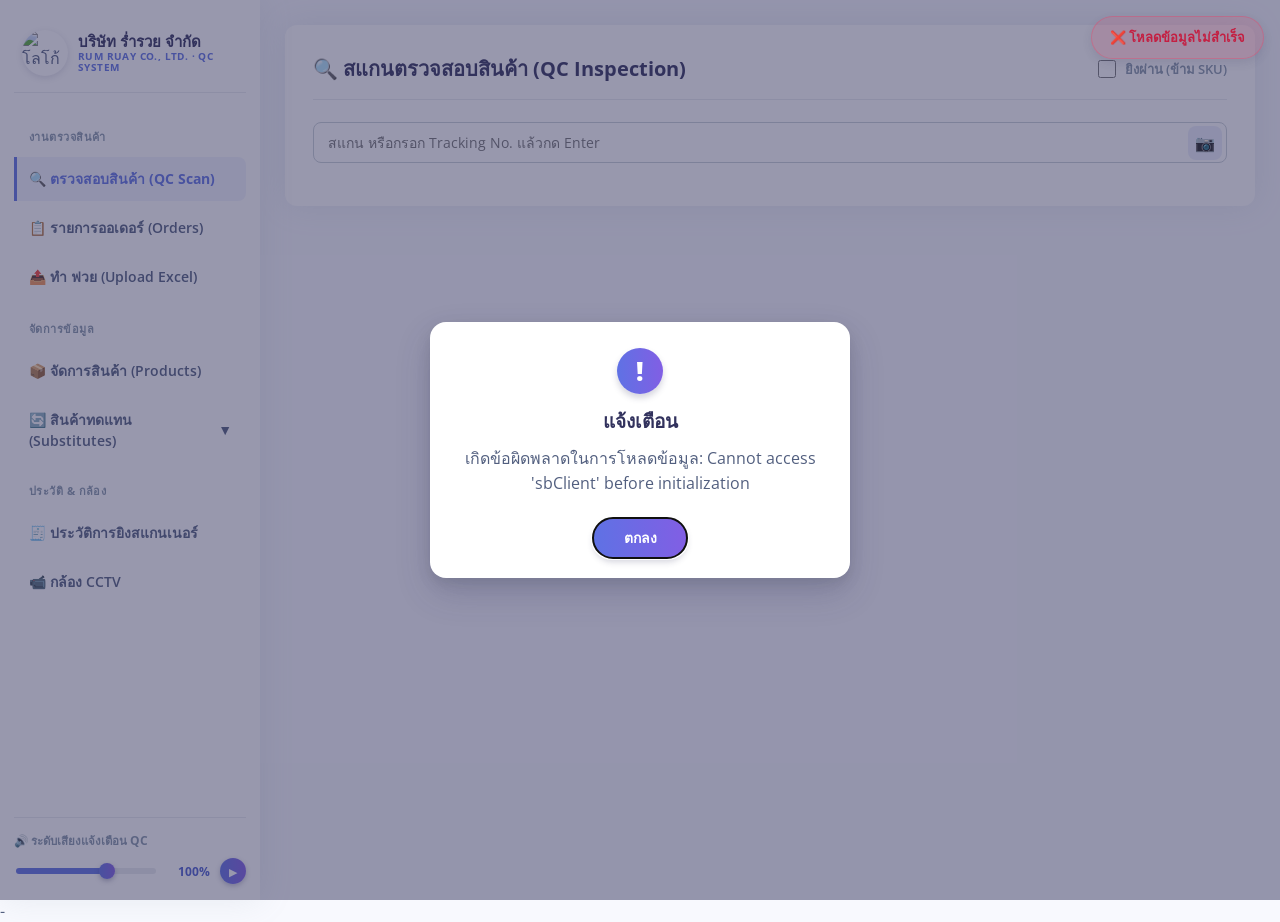
==== commit 7fe60725: "Add CCTV playback, light theme, grouped menu, scanner logger exe source, README" ====
--- a/index.html
+++ b/index.html
@@ -8,7 +8,7 @@
     <link rel="preconnect" href="https://fonts.googleapis.com">
     <link rel="preconnect" href="https://fonts.gstatic.com" crossorigin>
     <link href="https://fonts.googleapis.com/css2?family=Open+Sans:wght@400;600;700;800&display=swap" rel="stylesheet">
-    <link rel="stylesheet" href="style.css?v=14">
+    <link rel="stylesheet" href="css/style.css?v=20">
     <script src="https://cdnjs.cloudflare.com/ajax/libs/xlsx/0.18.5/xlsx.full.min.js"></script>
     <script src="https://cdnjs.cloudflare.com/ajax/libs/html5-qrcode/2.3.8/html5-qrcode.min.js"></script>
 </head>
@@ -44,6 +44,7 @@
             </div>
         </div>
 
+        <div class="nav-group-title">งานตรวจสินค้า</div>
         <button id="btnTabScan" class="tab-btn active" onclick="switchPage('pageScan', 'btnTabScan')">
             <span>🔍 ตรวจสอบสินค้า (QC Scan)</span>
         </button>
@@ -52,6 +53,11 @@
             <span>📋 รายการออเดอร์ (Orders)</span>
         </button>
 
+        <button id="btnTabUpload" class="tab-btn" onclick="switchPage('pageUploadExcel', 'btnTabUpload')">
+            <span>📤 ทำ ฟวย (Upload Excel)</span>
+        </button>
+
+        <div class="nav-group-title">จัดการข้อมูล</div>
         <button id="btnTabProducts" class="tab-btn" onclick="switchPage('pageProducts', 'btnTabProducts')">
             <span>📦 จัดการสินค้า (Products)</span>
         </button>
@@ -71,10 +77,7 @@
             </div>
         </div>
 
-        <button id="btnTabUpload" class="tab-btn" onclick="switchPage('pageUploadExcel', 'btnTabUpload')">
-            <span>📤 ทำ ฟวย (Upload Excel)</span>
-        </button>
-
+        <div class="nav-group-title">ประวัติ &amp; กล้อง</div>
         <button id="btnTabScanLog" class="tab-btn" onclick="switchPage('pageScanLog', 'btnTabScanLog')">
             <span>🧾 ประวัติการยิงสแกนเนอร์</span>
         </button>
@@ -82,7 +85,6 @@
         <button id="btnTabCctv" class="tab-btn" onclick="switchPage('pageCctv', 'btnTabCctv')">
             <span>📹 กล้อง CCTV</span>
         </button>
-
         <div class="sidebar-volume">
             <label for="qcVolumeSlider" class="sidebar-volume-label">🔊 ระดับเสียงแจ้งเตือน QC</label>
             <div class="sidebar-volume-row">
@@ -351,6 +353,12 @@
                         ไฟล์จะยังบันทึกได้ด้วยการดาวน์โหลดอัตโนมัติ แต่จะเลือกโฟลเดอร์ปลายทางเองไม่ได้
                     </div>
 
+                    <div class="cctv-tabs">
+                        <button type="button" class="active" id="cctvTabLive">🔴 กล้องสด</button>
+                        <button type="button" id="cctvTabPb">⏪ ดูย้อนหลัง</button>
+                    </div>
+
+                    <div id="cctvLiveView">
                     <div class="cctv-workspace">
                         <div class="cctv-monitor" id="cctvMonitor">
                             <video id="cctvVideo" autoplay muted playsinline style="display:none;"></video>
@@ -392,11 +400,12 @@
                                 <div class="cctv-row">
                                     <div><label for="cctvResolution">ความละเอียด</label><span class="cctv-hint">กล้องบางรุ่นอาจไม่รองรับทุกขนาด</span></div>
                                     <select id="cctvResolution">
-                                        <option value="auto">อัตโนมัติ</option>
+                                        <option value="auto">อัตโนมัติ (ไม่แนะนำ)</option>
                                         <option value="320x240">320 x 240</option>
                                         <option value="640x480" selected>640 x 480</option>
                                         <option value="1280x720">1280 x 720 HD</option>
                                         <option value="1920x1080">1920 x 1080 Full HD</option>
+                                        <option value="2560x1440">2560 x 1440 2K</option>
                                     </select>
                                 </div>
 
@@ -411,6 +420,41 @@
                                 <ul class="cctv-log" id="cctvLog"><li class="cctv-log-empty">ยังไม่มีคลิปที่บันทึก</li></ul>
                             </div>
                         </div>
+                    </div>
+                    </div>
+
+                    <div id="cctvPbView" hidden>
+                    <div class="cctv-card cctv-playback" id="cctvPlayback">
+                        <div class="cctv-quick">
+                            <span>เลือกช่วงเวลา:</span>
+                            <button type="button" data-quick="hour">1 ชม.ล่าสุด</button>
+                            <button type="button" data-quick="today">วันนี้</button>
+                            <button type="button" data-quick="yesterday">เมื่อวาน</button>
+                        </div>
+                        <div class="cctv-pb-controls">
+                            <label>วันที่ <input type="date" id="cctvPbDate"></label>
+                            <label>ตั้งแต่ <input type="time" id="cctvPbFrom" value="00:00"></label>
+                            <label>ถึง <input type="time" id="cctvPbTo" value="23:59"></label>
+                            <button type="button" class="cctv-primary" id="cctvPbLoad">🔍 ค้นหาคลิป</button>
+                            <span class="cctv-hint" id="cctvPbInfo">เลือกวันและช่วงเวลา แล้วกด "ค้นหาคลิป"</span>
+                        </div>
+                        <div class="cctv-pb-player">
+                            <video id="cctvPbVideo" controls playsinline></video>
+                            <div class="cctv-pb-now" id="cctvPbNow">--:--:--</div>
+                        </div>
+                        <div class="cctv-pb-actions">
+                            <button type="button" id="cctvPbPrev" disabled>⏮ คลิปก่อนหน้า</button>
+                            <button type="button" id="cctvPbNext" disabled>คลิปถัดไป ⏭</button>
+                            <span class="cctv-spacer"></span>
+                            <button type="button" id="cctvPbDownload" disabled>⬇ ดาวน์โหลดคลิปนี้</button>
+                            <button type="button" id="cctvPbDownloadAll" disabled>⬇ ดาวน์โหลดทั้งช่วง</button>
+                        </div>
+                        <div class="cctv-tl-wrap">
+                            <div class="cctv-tl" id="cctvTl"><div class="cctv-tl-head" id="cctvTlHead" hidden></div></div>
+                            <div class="cctv-tl-ticks" id="cctvTlTicks"></div>
+                        </div>
+                        <ul class="cctv-log cctv-pb-list" id="cctvPbList"></ul>
+                    </div>
                     </div>
                 </div>
             </div>
@@ -510,10 +554,10 @@
     </div>
 </div>
 <script src="https://cdn.jsdelivr.net/npm/@supabase/supabase-js@2/dist/umd/supabase.js"></script>
-<script src="supabase-api.js?v=8"></script>
-<script src="script.js?v=42"></script>
-<script src="cctv.js?v=1"></script>
-<script src="scanlog.js?v=4"></script>
+<script src="js/supabase-api.js?v=8"></script>
+<script src="js/script.js?v=42"></script>
+<script src="js/cctv.js?v=7"></script>
+<script src="js/scanlog.js?v=4"></script>
 
 </body>
 </html>-
--- a/css/style.css
+++ b/css/style.css
@@ -0,0 +1,1430 @@
+/* ==========================================================
+   ธีม: Argon Dashboard look-and-feel
+   (เปลี่ยนเฉพาะสี/ฟอนต์/เงา/มุมโค้ง — โครงสร้าง class/selector เดิมทั้งหมด
+   ไม่แตะ HTML/JS เพื่อไม่ให้กระทบการทำงานของระบบ)
+   ========================================================== */
+
+:root {
+    --argon-primary: #5e72e4;
+    --argon-primary-dark: #4a5cd0;
+    --argon-primary-grad: linear-gradient(87deg, #5e72e4 0, #825ee4 100%);
+    --argon-danger: #f5365c;
+    --argon-danger-dark: #ec0c38;
+    --argon-danger-grad: linear-gradient(87deg, #f5365c 0, #f56036 100%);
+    --argon-success: #2dce89;
+    --argon-warning: #fb6340;
+    --argon-info: #11cdef;
+    --argon-dark: #32325d;
+    --argon-gray: #8898aa;
+    --argon-body: #525f7f;
+    --argon-bg: #f8f9fe;
+    --argon-border: #e9ecef;
+    --argon-card-shadow: 0 0 2rem 0 rgba(136, 152, 170, 0.15);
+    --argon-soft-shadow: 0 1px 3px rgba(50, 50, 93, 0.08);
+    --argon-radius: 0.75rem;
+    --argon-radius-sm: 0.5rem;
+}
+
+* { box-sizing: border-box; font-family: 'Open Sans', 'Segoe UI', Tahoma, Geneva, Verdana, sans-serif; }
+body { margin: 0; padding: 0; background-color: var(--argon-bg); color: var(--argon-body); }
+.app-layout { display: flex; min-height: 100vh; }
+.sidebar {
+    width: 260px;
+    background: #ffffff;
+    border-right: none;
+    padding: 20px 14px 100px;
+    display: flex;
+    flex-direction: column;
+    gap: 5px;
+    box-shadow: 0 0 2rem 0 rgba(136, 152, 170, 0.15);
+    position: fixed;
+    top: 0;
+    left: 0;
+    height: 100vh;
+    overflow-y: auto;
+    flex-shrink: 0;
+    z-index: 1000;
+}
+.tab-btn {
+    display: flex;
+    align-items: center;
+    justify-content: space-between;
+    width: 100%;
+    padding: 11px 14px 11px 12px;
+    border: none;
+    border-left: 3px solid transparent;
+    background: transparent;
+    color: var(--argon-body);
+    cursor: pointer;
+    border-radius: 0 var(--argon-radius-sm) var(--argon-radius-sm) 0;
+    font-weight: 600;
+    font-size: 14px;
+    text-align: left;
+    transition: all 0.15s ease;
+}
+.tab-btn:hover { background: rgba(94, 114, 228, 0.06); color: var(--argon-primary); }
+.tab-btn.active {
+    background: rgba(94, 114, 228, 0.08);
+    color: var(--argon-primary);
+    border-left-color: var(--argon-primary);
+    font-weight: 700;
+    box-shadow: none;
+}
+.dropdown-container { display: flex; flex-direction: column; }
+.nav-group-title { font-size: 11px; font-weight: 700; letter-spacing: .04em; color: #8898aa; padding: 16px 14px 6px 15px; }
+.nav-group-title:first-of-type { padding-top: 6px; }
+.sub-menu {
+    display: none;
+    flex-direction: column;
+    padding-left: 15px;
+    gap: 3px;
+    margin-top: 3px;
+}
+.sub-menu.open { display: flex; }
+.sub-btn {
+    padding: 10px 15px 10px 12px;
+    border: none;
+    border-left: 3px solid transparent;
+    background: transparent;
+    color: var(--argon-gray);
+    cursor: pointer;
+    border-radius: 0 var(--argon-radius-sm) var(--argon-radius-sm) 0;
+    font-weight: 600;
+    font-size: 13px;
+    text-align: left;
+    transition: all 0.15s;
+}
+.sub-btn:hover { background: rgba(94, 114, 228, 0.06); color: var(--argon-primary); }
+.sub-btn.active { background: rgba(94, 114, 228, 0.08); color: var(--argon-primary); border-left-color: var(--argon-primary); font-weight: 700; }
+.main-content { flex: 1; padding: 25px; overflow-x: auto; min-width: 0; margin-left: 260px; }
+.container {
+    background: #fff;
+    padding: 28px;
+    border-radius: var(--argon-radius);
+    box-shadow: var(--argon-card-shadow);
+    max-width: 1300px;
+    margin: 0 auto;
+}
+.page { display: none; }
+.page.active { display: block; }
+.page-title {
+    margin-top: 0;
+    color: var(--argon-dark);
+    font-size: 20px;
+    font-weight: 700;
+    margin-bottom: 22px;
+    padding-bottom: 14px;
+    border-bottom: 1px solid var(--argon-border);
+}
+.qc-page-header {
+    display: flex;
+    align-items: center;
+    justify-content: space-between;
+    flex-wrap: wrap;
+    gap: 10px;
+    margin-bottom: 22px;
+    padding-bottom: 14px;
+    border-bottom: 1px solid var(--argon-border);
+}
+.qc-page-header .page-title {
+    margin-bottom: 0;
+    padding-bottom: 0;
+    border-bottom: none;
+}
+.qc-quickpass-toggle {
+    display: flex;
+    align-items: center;
+    gap: 6px;
+    font-size: 13px;
+    font-weight: 600;
+    color: var(--argon-gray);
+    cursor: pointer;
+    user-select: none;
+    white-space: nowrap;
+}
+.qc-quickpass-toggle input[type="checkbox"] {
+    width: 18px;
+    height: 18px;
+    accent-color: var(--argon-primary);
+    cursor: pointer;
+}
+.form-row { display: flex; gap: 10px; margin-bottom: 15px; flex-wrap: wrap; }
+.form-row input {
+    flex: 1;
+    min-width: 150px;
+    padding: 10px 14px;
+    border: 1px solid #cad1d7;
+    border-radius: var(--argon-radius-sm);
+    font-size: 14px;
+    color: var(--argon-body);
+    transition: box-shadow 0.15s ease, border-color 0.15s ease;
+}
+.form-row input:focus { outline: none; border-color: var(--argon-primary); box-shadow: 0 3px 9px rgba(50, 50, 93, 0.1), 0 0 0 3px rgba(94, 114, 228, 0.15); }
+.field-group { margin-bottom: 15px; }
+.search-input {
+    width: 100%;
+    padding: 10px 14px;
+    border: 1px solid #cad1d7;
+    border-radius: var(--argon-radius-sm);
+    font-size: 14px;
+    color: var(--argon-body);
+    transition: box-shadow 0.15s ease, border-color 0.15s ease;
+}
+.search-input:focus { outline: none; border-color: var(--argon-primary); box-shadow: 0 3px 9px rgba(50, 50, 93, 0.1), 0 0 0 3px rgba(94, 114, 228, 0.15); }
+.btn-primary {
+    background: var(--argon-primary-grad);
+    color: white;
+    border: none;
+    padding: 10px 20px;
+    border-radius: var(--argon-radius-sm);
+    cursor: pointer;
+    font-weight: 600;
+    font-size: 14px;
+    box-shadow: 0 4px 6px rgba(50, 50, 93, 0.11), 0 1px 3px rgba(0, 0, 0, 0.08);
+    transition: transform 0.15s ease, box-shadow 0.15s ease;
+}
+.btn-primary:hover { transform: translateY(-1px); box-shadow: 0 7px 14px rgba(50, 50, 93, 0.1), 0 3px 6px rgba(0, 0, 0, 0.08); }
+.btn-danger {
+    background: var(--argon-danger-grad);
+    color: white;
+    border: none;
+    padding: 10px 20px;
+    border-radius: var(--argon-radius-sm);
+    cursor: pointer;
+    font-weight: 600;
+    font-size: 14px;
+    box-shadow: 0 4px 6px rgba(50, 50, 93, 0.11), 0 1px 3px rgba(0, 0, 0, 0.08);
+    transition: transform 0.15s ease, box-shadow 0.15s ease;
+}
+.btn-danger:hover { transform: translateY(-1px); box-shadow: 0 7px 14px rgba(50, 50, 93, 0.1), 0 3px 6px rgba(0, 0, 0, 0.08); }
+.page-btn {
+    padding: 6px 14px;
+    border: 1px solid #cad1d7;
+    background: #fff;
+    color: var(--argon-body);
+    cursor: pointer;
+    border-radius: var(--argon-radius-sm);
+    font-size: 12px;
+    font-weight: 600;
+    transition: all 0.15s ease;
+}
+.page-btn:hover:not(:disabled) { border-color: var(--argon-primary); color: var(--argon-primary); }
+.page-btn:disabled { opacity: 0.5; cursor: not-allowed; }
+.table-container { overflow-x: auto; margin-bottom: 15px; -webkit-overflow-scrolling: touch; }
+table { width: 100%; border-collapse: collapse; text-align: left; }
+th, td { padding: 14px 12px; border-bottom: 1px solid var(--argon-border); font-size: 14px; }
+th {
+    background-color: transparent;
+    color: var(--argon-gray);
+    font-size: 11px;
+    font-weight: 700;
+    text-transform: uppercase;
+    letter-spacing: 0.6px;
+    border-bottom: 1px solid var(--argon-border);
+    user-select: none;
+}
+tbody tr:hover { background-color: rgba(94, 114, 228, 0.035); }
+.fuay-data-table { table-layout: fixed; }
+.fuay-data-table th, .fuay-data-table td { width: 100%; }
+
+/* ==========================================================
+   แท็บสวิตช์ ค้าง ย / ค้าง ว / วิกฤติ / ยิง / แฟลช
+   ========================================================== */
+.fuay-shipped-badge {
+    display: inline-block;
+    margin-left: 8px;
+    padding: 2px 8px;
+    border-radius: 50px;
+    background: rgba(45, 206, 137, 0.14);
+    color: #1c8a5f;
+    font-size: 11.5px;
+    font-weight: 700;
+    vertical-align: middle;
+}
+.fuay-row-shipped td { color: var(--argon-gray); }
+tr.done { background-color: rgba(45, 206, 137, 0.08); }
+.text-center { text-align: center; }
+.badge {
+    display: inline-block;
+    padding: 5px 12px;
+    border-radius: 50px;
+    font-size: 11px;
+    font-weight: 700;
+    text-transform: uppercase;
+    letter-spacing: 0.3px;
+    white-space: nowrap;
+}
+.badge-completed { background: rgba(45, 206, 137, 0.15); color: #1c8a5f; }
+.badge-pending { background: rgba(251, 99, 64, 0.15); color: #c14a1f; }
+.badge-replaced { background: rgba(17, 205, 239, 0.15); color: #0d94a8; }
+.badge-deleted { background: rgba(245, 54, 92, 0.15); color: #c41f42; }
+.sku-code {
+    font-family: 'SFMono-Regular', Consolas, monospace;
+    font-weight: 700;
+    background: rgba(94, 114, 228, 0.1);
+    color: var(--argon-primary-dark);
+    padding: 3px 8px;
+    border-radius: 6px;
+    font-size: 12.5px;
+}
+.msg {
+    padding: 14px 18px;
+    border-radius: var(--argon-radius-sm);
+    margin-bottom: 15px;
+    font-weight: 600;
+    display: none;
+    border-left: 4px solid transparent;
+}
+.msg.success { background-color: rgba(45, 206, 137, 0.12); color: #1c8a5f; border-left-color: var(--argon-success); display: block; }
+.msg.error { background-color: rgba(245, 54, 92, 0.12); color: #c41f42; border-left-color: var(--argon-danger); display: block; }
+
+.fuay-check-actions { display: flex; gap: 8px; margin-top: 10px; }
+.fuay-view-checked-btn {
+    display: block;
+    flex: 1;
+    padding: 9px 14px;
+    border: 1px solid rgba(45, 206, 137, 0.35);
+    border-radius: var(--argon-radius-sm);
+    background: rgba(45, 206, 137, 0.08);
+    color: #1c8a5f;
+    font-weight: 700;
+    font-size: 13px;
+    cursor: pointer;
+    transition: background 0.15s ease;
+}
+.fuay-view-checked-btn:hover { background: rgba(45, 206, 137, 0.16); }
+.fuay-view-checked-btn.active { background: var(--argon-success); border-color: transparent; color: #ffffff; }
+.fuay-reset-checked-btn {
+    flex-shrink: 0;
+    padding: 9px 16px;
+    border: 1px solid rgba(245, 54, 92, 0.35);
+    border-radius: var(--argon-radius-sm);
+    background: rgba(245, 54, 92, 0.08);
+    color: var(--argon-danger);
+    font-weight: 700;
+    font-size: 13px;
+    cursor: pointer;
+    transition: background 0.15s ease;
+}
+.fuay-reset-checked-btn:hover { background: rgba(245, 54, 92, 0.16); }
+
+.fuay-check-badges { margin-top: 6px; display: flex; flex-wrap: wrap; gap: 6px; }
+.fuay-check-badge {
+    display: inline-block;
+    padding: 3px 12px;
+    border-radius: 50px;
+    color: #ffffff;
+    font-size: 12px;
+    font-weight: 700;
+}
+
+/* ==========================================================
+   ปุ่มสแกน QR Code / บาร์โค้ด ด้วยกล้อง (แสดงเฉพาะบนมือถือ)
+   ========================================================== */
+.scan-input-wrap { position: relative; }
+.camera-scan-btn {
+    display: none;
+    position: absolute;
+    right: 6px;
+    top: 50%;
+    transform: translateY(-50%);
+    width: 34px;
+    height: 34px;
+    align-items: center;
+    justify-content: center;
+    border: none;
+    border-radius: 50%;
+    background: rgba(94, 114, 228, 0.12);
+    color: var(--argon-primary);
+    font-size: 16px;
+    line-height: 1;
+    cursor: pointer;
+}
+.camera-scan-btn:active { background: rgba(94, 114, 228, 0.25); }
+
+.camera-scan-modal {
+    display: none;
+    position: fixed;
+    inset: 0;
+    z-index: 5000;
+    background: rgba(17, 22, 40, 0.8);
+    align-items: center;
+    justify-content: center;
+    padding: 18px;
+}
+.camera-scan-modal.show { display: flex; }
+.camera-scan-card {
+    background: #ffffff;
+    border-radius: 16px;
+    padding: 16px;
+    width: 100%;
+    max-width: 380px;
+    box-shadow: 0 20px 40px rgba(0, 0, 0, 0.3);
+}
+.camera-scan-header {
+    display: flex;
+    align-items: center;
+    justify-content: space-between;
+    font-weight: 700;
+    color: var(--argon-dark);
+    margin-bottom: 10px;
+}
+.camera-scan-close {
+    border: none;
+    background: rgba(245, 54, 92, 0.1);
+    color: var(--argon-danger);
+    width: 30px;
+    height: 30px;
+    border-radius: 50%;
+    font-size: 15px;
+    cursor: pointer;
+}
+#cameraScanReader { width: 100%; border-radius: 10px; overflow: hidden; background: #000; min-height: 200px; }
+.camera-scan-hint { text-align: center; color: var(--argon-gray); font-size: 12.5px; margin: 10px 0 0; }
+
+/* ==========================================================
+   ค้นหาหลาย Tracking No. พร้อมกัน (หน้า Orders)
+   ========================================================== */
+.order-search-row { display: flex; gap: 8px; align-items: center; flex-wrap: wrap; }
+.multi-search-btn {
+    padding: 12px 16px;
+    border: 1px solid var(--argon-border);
+    border-radius: var(--argon-radius-sm);
+    background: #ffffff;
+    color: var(--argon-primary);
+    font-weight: 700;
+    font-size: 13px;
+    white-space: nowrap;
+    cursor: pointer;
+}
+.multi-search-btn:hover { border-color: var(--argon-primary); background: rgba(94, 114, 228, 0.06); }
+.multi-search-chip {
+    display: inline-flex;
+    align-items: center;
+    gap: 8px;
+    margin-top: 10px;
+    padding: 6px 12px;
+    background: rgba(94, 114, 228, 0.1);
+    color: var(--argon-primary);
+    border-radius: 50px;
+    font-size: 12.5px;
+    font-weight: 700;
+}
+.multi-search-chip button {
+    border: none;
+    background: rgba(94, 114, 228, 0.2);
+    color: var(--argon-primary);
+    width: 18px;
+    height: 18px;
+    border-radius: 50%;
+    font-size: 11px;
+    line-height: 1;
+    cursor: pointer;
+}
+.multi-search-textarea {
+    width: 100%;
+    min-height: 140px;
+    resize: vertical;
+    border: 1px solid var(--argon-border);
+    border-radius: var(--argon-radius-sm);
+    padding: 10px 12px;
+    font-size: 14px;
+    font-family: inherit;
+    box-sizing: border-box;
+}
+.multi-search-textarea:focus { outline: none; border-color: var(--argon-primary); }
+.multi-search-footer {
+    display: flex;
+    align-items: center;
+    justify-content: space-between;
+    margin-top: 10px;
+    font-size: 12.5px;
+    color: var(--argon-gray);
+}
+
+.app-dialog {
+    position: fixed;
+    inset: 0;
+    z-index: 3000;
+    display: none;
+    align-items: center;
+    justify-content: center;
+    padding: 20px;
+    background: rgba(50, 50, 93, 0.5);
+}
+.app-dialog.show { display: flex; }
+.app-dialog-card {
+    width: min(420px, 100%);
+    padding: 26px 24px 20px;
+    border: none;
+    border-radius: 1rem;
+    background: #fff;
+    box-shadow: 0 15px 35px rgba(50, 50, 93, 0.2), 0 5px 15px rgba(0, 0, 0, 0.1);
+    text-align: center;
+    animation: app-dialog-in 0.18s ease-out;
+}
+.app-dialog-icon {
+    width: 46px;
+    height: 46px;
+    margin: 0 auto 12px;
+    border: none;
+    border-radius: 50%;
+    background: var(--argon-primary-grad);
+    color: #fff;
+    font-size: 26px;
+    font-weight: 800;
+    line-height: 46px;
+    box-shadow: 0 4px 6px rgba(50, 50, 93, 0.21);
+}
+.app-dialog-card h3 { margin: 0 0 10px; color: var(--argon-dark); font-size: 19px; font-weight: 700; }
+.app-dialog-card p { margin: 0; color: var(--argon-body); white-space: pre-line; line-height: 1.55; }
+.app-dialog-actions { display: flex; justify-content: center; gap: 10px; margin-top: 22px; }
+.app-dialog-btn {
+    min-width: 94px;
+    padding: 9px 18px;
+    border-radius: 50px;
+    cursor: pointer;
+    font-weight: 700;
+    font-size: 14px;
+    border: none;
+}
+.app-dialog-btn-primary { background: var(--argon-primary-grad); color: #fff; box-shadow: 0 4px 6px rgba(50, 50, 93, 0.21); }
+.app-dialog-btn-secondary { border: 1px solid #cad1d7; background: #fff; color: var(--argon-body); }
+@keyframes app-dialog-in { from { opacity: 0; transform: translateY(8px) scale(0.98); } to { opacity: 1; transform: translateY(0) scale(1); } }
+.pagination-container { display: flex; justify-content: space-between; align-items: center; margin-top: 15px; font-size: 13px; flex-wrap: wrap; gap: 8px; }
+.form-grid { display: flex; gap: 10px; margin-bottom: 15px; flex-wrap: wrap; }
+.form-grid .input-box,
+select.input-box {
+    flex: 1;
+    min-width: 150px;
+    padding: 10px 14px;
+    border: 1px solid #cad1d7;
+    border-radius: var(--argon-radius-sm);
+    font-size: 14px;
+    background: #fff;
+    color: var(--argon-body);
+    transition: box-shadow 0.15s ease, border-color 0.15s ease;
+}
+.form-grid .input-box:focus,
+select.input-box:focus { outline: none; border-color: var(--argon-primary); box-shadow: 0 3px 9px rgba(50, 50, 93, 0.1), 0 0 0 3px rgba(94, 114, 228, 0.15); }
+.btn-submit {
+    background: var(--argon-primary-grad);
+    color: #fff;
+    border: none;
+    padding: 11px 18px;
+    border-radius: var(--argon-radius-sm);
+    cursor: pointer;
+    font-weight: 700;
+    width: 100%;
+    box-shadow: 0 4px 6px rgba(50, 50, 93, 0.11), 0 1px 3px rgba(0, 0, 0, 0.08);
+    transition: transform 0.15s ease;
+}
+.btn-submit:hover { transform: translateY(-1px); }
+
+/* ==== ต่อจากไฟล์ Styles.html เดิม ==== */
+
+.company-logo {
+    display: flex;
+    align-items: center;
+    gap: 10px;
+    padding: 10px 8px 16px;
+    margin-bottom: 14px;
+    border-bottom: 1px solid var(--argon-border);
+}
+.company-logo-img {
+    width: 46px;
+    height: 46px;
+    object-fit: contain;
+    flex-shrink: 0;
+    border-radius: 50%;
+    box-shadow: 0 2px 6px rgba(50, 50, 93, 0.15);
+}
+.company-text { display: flex; flex-direction: column; line-height: 1.25; }
+.company-name { font-size: 15px; font-weight: 800; color: var(--argon-dark); }
+.company-sub { font-size: 9.5px; letter-spacing: 0.4px; color: var(--argon-primary); font-weight: 700; }
+
+.field-label { display: block; font-size: 12px; font-weight: 700; margin-bottom: 4px; color: var(--argon-gray); }
+.input-box {
+    width: 100%;
+    padding: 9px 14px;
+    border: 1px solid #cad1d7;
+    border-radius: var(--argon-radius-sm);
+    font-size: 14px;
+    color: var(--argon-body);
+    transition: box-shadow 0.15s ease, border-color 0.15s ease;
+}
+.input-box:focus { outline: none; border-color: var(--argon-primary); box-shadow: 0 3px 9px rgba(50, 50, 93, 0.1), 0 0 0 3px rgba(94, 114, 228, 0.15); }
+
+.sub-form-card { background: #fff; border: 1px solid var(--argon-border); padding: 18px; margin-bottom: 15px; border-radius: var(--argon-radius); box-shadow: var(--argon-soft-shadow); }
+.form-grid { display: grid; grid-template-columns: repeat(auto-fit, minmax(150px, 1fr)); gap: 10px; }
+.btn-submit { background: var(--argon-primary-grad); color: #fff; padding: 11px; border: none; border-radius: var(--argon-radius-sm); cursor: pointer; width: 100%; margin-top: 10px; font-weight: 700; }
+
+.order-card { background: rgba(94, 114, 228, 0.06); border: 1px solid rgba(94, 114, 228, 0.25); padding: 15px; margin: 15px 0; border-radius: var(--argon-radius-sm); }
+.order-detail-header {
+    display: flex;
+    justify-content: space-between;
+    align-items: center;
+    margin-bottom: 15px;
+    flex-wrap: wrap;
+    gap: 10px;
+}
+
+.badge-old { background: rgba(245, 54, 92, 0.15); color: #c41f42; text-decoration: line-through; }
+
+.pagination-info { font-size: 13px; color: var(--argon-gray); }
+.pagination-btns { display: flex; gap: 5px; }
+
+#tbOrders td { vertical-align: middle; padding: 10px 12px; }
+
+.btn-revert {
+    background: var(--argon-danger-grad);
+    color: #ffffff;
+    border: none;
+    padding: 6px 12px;
+    font-size: 12px;
+    border-radius: 50px;
+    cursor: pointer;
+    display: inline-block;
+    white-space: nowrap;
+    font-weight: 700;
+    box-shadow: 0 2px 5px rgba(245, 54, 92, 0.35);
+    transition: transform 0.15s ease;
+}
+.btn-revert:hover { transform: translateY(-1px); }
+
+.btn-edit-row {
+    background: var(--argon-primary-grad);
+    color: #ffffff;
+    border: none;
+    padding: 6px 12px;
+    font-size: 12px;
+    border-radius: 50px;
+    cursor: pointer;
+    display: inline-block;
+    white-space: nowrap;
+    font-weight: 700;
+    box-shadow: 0 2px 5px rgba(94, 114, 228, 0.35);
+    transition: transform 0.15s ease;
+}
+.btn-edit-row:hover { transform: translateY(-1px); }
+
+.compact-card {
+    background: #fff;
+    border: 1px solid var(--argon-border);
+    padding: 14px 16px;
+    margin-bottom: 12px;
+    border-radius: var(--argon-radius);
+    box-shadow: var(--argon-soft-shadow);
+}
+.compact-row {
+    display: flex;
+    align-items: center;
+    gap: 10px;
+    flex-wrap: wrap;
+}
+.compact-label {
+    font-size: 13px;
+    font-weight: 700;
+    color: var(--argon-body);
+    flex: 1;
+    min-width: 180px;
+}
+.btn-submit-compact {
+    background: var(--argon-primary-grad);
+    color: #fff;
+    border: none;
+    padding: 9px 16px;
+    border-radius: var(--argon-radius-sm);
+    cursor: pointer;
+    font-weight: 700;
+    font-size: 13px;
+    white-space: nowrap;
+    box-shadow: 0 4px 6px rgba(50, 50, 93, 0.11);
+}
+.btn-danger-compact {
+    background: var(--argon-danger-grad);
+    color: #fff;
+    border: none;
+    padding: 9px 16px;
+    border-radius: var(--argon-radius-sm);
+    cursor: pointer;
+    font-weight: 700;
+    font-size: 13px;
+    white-space: nowrap;
+    box-shadow: 0 4px 6px rgba(50, 50, 93, 0.11);
+}
+.compact-card #excelFileInput {
+    flex: 1;
+    min-width: 150px;
+    padding: 7px;
+    border: 1px solid #cad1d7;
+    border-radius: var(--argon-radius-sm);
+    font-size: 13px;
+}
+
+.mapping-grid {
+    display: flex;
+    gap: 12px;
+    flex-wrap: wrap;
+}
+.mapping-field {
+    display: flex;
+    flex-direction: column;
+    gap: 4px;
+    font-size: 12px;
+    color: var(--argon-body);
+    flex: 1;
+    min-width: 170px;
+}
+.mapping-field label { font-weight: 700; color: var(--argon-gray); }
+.mapping-checkbox {
+    display: flex;
+    align-items: center;
+    gap: 6px;
+    font-size: 13px;
+    color: var(--argon-body);
+    margin-top: 10px;
+    cursor: pointer;
+}
+.import-summary {
+    font-size: 13px;
+    color: var(--argon-body);
+    background: rgba(94, 114, 228, 0.06);
+    border: 1px solid rgba(94, 114, 228, 0.2);
+    border-radius: var(--argon-radius-sm);
+    padding: 10px 14px;
+    margin-top: 8px;
+    line-height: 1.6;
+}
+.import-warning {
+    font-size: 12px;
+    color: #c41f42;
+    background: rgba(245, 54, 92, 0.1);
+    border: 1px solid rgba(245, 54, 92, 0.3);
+    border-radius: var(--argon-radius-sm);
+    padding: 10px 14px;
+    margin-top: 10px;
+    line-height: 1.6;
+}
+
+.mobile-topbar { display: none; }
+.mobile-menu-btn { display: none; }
+.sidebar-close-btn { display: none; }
+.mobile-overlay { display: none; }
+
+/* ---- สรุปยอด ฟ / ย+ว (เจอ/หาย/ส่ง/ค้าง) ---- */
+.fuay-summary { display:flex; flex-direction:column; gap:12px; margin:18px 0; }
+.fuay-summary-row { display:flex; gap:10px; }
+.fuay-summary-group { align-items:stretch; }
+.fuay-summary-subrows { display:flex; flex-direction:column; gap:10px; flex:1; }
+.fuay-box {
+    flex:1;
+    border:1px solid var(--argon-border);
+    border-radius: var(--argon-radius-sm);
+    padding:12px 10px;
+    text-align:center;
+    background:#ffffff;
+    min-width:64px;
+    box-shadow: var(--argon-soft-shadow);
+}
+.fuay-box-compact {
+    flex: 1 1 140px;
+    min-width: 120px;
+    padding: 14px 12px;
+    border-left: 4px solid var(--argon-warning);
+    text-align: left;
+}
+.fuay-box-label { font-weight:700; font-size:11px; color: var(--argon-gray); letter-spacing:.4px; text-transform: uppercase; }
+.fuay-box-value { font-size:19px; margin-top:6px; color: var(--argon-dark); font-weight:700; }
+.fuay-box-compact .fuay-box-label { color: var(--argon-warning); }
+.fuay-box-compact .fuay-box-value { font-size: 24px; color: var(--argon-warning); }
+
+/* ช่องยอดรวมหลัก (ฟ ทั้งหมด / ย+ว ทั้งหมด) — เน้นด้วยแถบสีข้างซ้าย + พื้นอ่อน */
+.fuay-box-main {
+    background: rgba(94, 114, 228, 0.06);
+    border-color: rgba(94, 114, 228, 0.25);
+    border-left: 4px solid var(--argon-primary);
+    text-align:left;
+    padding-left:14px;
+}
+.fuay-box-main .fuay-box-label { color: var(--argon-primary-dark); }
+.fuay-box-main .fuay-box-value { color: var(--argon-primary-dark); font-size:23px; }
+
+/* ช่องย่อย (เจอ/หาย/ส่ง/ค้าง) กดได้ เพื่อสลับรายการตารางด้านล่าง */
+.fuay-box-clickable { cursor: pointer; transition: all 0.15s ease; }
+.fuay-box-clickable:hover { box-shadow: 0 4px 6px rgba(50, 50, 93, 0.11); transform: translateY(-1px); }
+.fuay-box-clickable.active {
+    background: var(--argon-primary-grad);
+    border-color: transparent;
+}
+.fuay-box-clickable.active .fuay-box-label,
+.fuay-box-clickable.active .fuay-box-value { color: #ffffff; }
+
+.fuay-box-tall {
+    display:flex;
+    flex-direction:column;
+    justify-content:center;
+    background: rgba(251, 99, 64, 0.08);
+    border-color: rgba(251, 99, 64, 0.3);
+    border-left: 4px solid var(--argon-warning);
+}
+.fuay-box-tall .fuay-box-label { color: var(--argon-warning); }
+.fuay-box-tall .fuay-box-value { color: var(--argon-warning); font-size:27px; }
+
+/* ช่องย่อย ระบายสีตามความหมาย: เจอ=เขียว, หาย=แดง, ส่ง=ฟ้า, ค้าง=ส้ม */
+.fuay-metric-found .fuay-box-value { color: var(--argon-success); }
+.fuay-metric-missing .fuay-box-value { color: var(--argon-danger); }
+.fuay-metric-shipped .fuay-box-value { color: var(--argon-info); }
+.fuay-metric-pending .fuay-box-value { color: var(--argon-warning); }
+
+@media (max-width: 768px) {
+    .app-layout { flex-direction: column; }
+
+    .mobile-topbar {
+        display: flex;
+        align-items: center;
+        gap: 10px;
+        background: #ffffff;
+        border-bottom: none;
+        box-shadow: var(--argon-soft-shadow);
+        padding: 10px 12px;
+        position: sticky;
+        top: 0;
+        z-index: 1200;
+    }
+    .mobile-menu-btn {
+        display: flex;
+        align-items: center;
+        justify-content: center;
+        width: 40px;
+        height: 40px;
+        border: none;
+        background: rgba(94, 114, 228, 0.1);
+        color: var(--argon-primary);
+        font-size: 20px;
+        border-radius: var(--argon-radius-sm);
+        cursor: pointer;
+        flex-shrink: 0;
+    }
+    .mobile-topbar-logo {
+        width: 30px;
+        height: 30px;
+        border-radius: 50%;
+        object-fit: contain;
+        flex-shrink: 0;
+    }
+    .mobile-topbar-title {
+        font-weight: 800;
+        font-size: 15px;
+        color: var(--argon-dark);
+    }
+
+    .sidebar {
+        position: fixed;
+        top: 0;
+        left: 0;
+        bottom: 0;
+        width: 78%;
+        max-width: 300px;
+        transform: translateX(-100%);
+        transition: transform 0.25s ease;
+        z-index: 1500;
+        padding-top: 15px;
+        overflow-y: auto;
+    }
+    .sidebar.mobile-open { transform: translateX(0); }
+
+    .sidebar-close-btn {
+        display: block;
+        align-self: flex-end;
+        background: rgba(94, 114, 228, 0.1);
+        border: none;
+        width: 34px;
+        height: 34px;
+        border-radius: 50%;
+        font-size: 16px;
+        color: var(--argon-primary);
+        cursor: pointer;
+        margin-bottom: 4px;
+    }
+
+    .mobile-overlay {
+        position: fixed;
+        inset: 0;
+        background: rgba(50, 50, 93, 0.5);
+        z-index: 1400;
+    }
+    .mobile-overlay.show { display: block; }
+
+    .main-content { padding: 14px; margin-left: 0; }
+    .container { padding: 16px; border-radius: var(--argon-radius-sm); }
+    .page-title { font-size: 17px; margin-bottom: 14px; }
+
+    .tab-btn { padding: 14px 15px; font-size: 14px; }
+    .sub-btn { padding: 12px 15px; font-size: 13px; }
+    .search-input, .input-box, .form-row input { padding: 12px; font-size: 15px; }
+
+    .form-row { flex-direction: column; }
+    .form-row input, .form-row button { width: 100%; min-width: 0; }
+    .form-grid { grid-template-columns: 1fr; }
+    .btn-primary, .btn-danger { width: 100%; padding: 12px; font-size: 15px; }
+
+    table { min-width: 560px; }
+    th, td { padding: 10px 8px; font-size: 13px; }
+
+    .order-detail-header { flex-direction: column; align-items: flex-start; }
+    #totalItemsBadge { align-self: stretch; text-align: center; }
+
+    .pagination-container { flex-direction: column; align-items: stretch; text-align: center; }
+    .pagination-btns { justify-content: center; }
+
+    .compact-row { flex-direction: column; align-items: stretch; }
+    .btn-submit-compact, .btn-danger-compact { width: 100%; }
+
+    .fuay-box { min-width:50px; padding:8px 4px; }
+    .fuay-box-label { font-size:11px; }
+    .fuay-box-value { font-size:12px; }
+    .fuay-box-main, .fuay-box-tall { padding-left:10px; }
+
+    /* ซ่อนการ์ด "นำเข้าสินค้าจากไฟล์ Excel (ลบของเดิมทั้งหมด)" ในหน้าจัดการสินค้าบนมือถือ
+       เพราะเป็นการทำงานเสี่ยง (ลบข้อมูลทั้งหมด) เหมาะกับใช้บนคอมพิวเตอร์มากกว่า */
+    #prodImportCard { display: none; }
+
+    /* ซ่อนการ์ดอัปโหลด Excel ในหน้า "ทำ ฟวย" บนมือถือ (เหมาะกับใช้บนคอมพิวเตอร์มากกว่า) */
+    #fuayUploadCard { display: none; }
+
+    /* เปิดปุ่มสแกนกล้อง (📷) เฉพาะบนมือถือ */
+    .camera-scan-btn { display: flex; }
+    .scan-input-wrap input { padding-right: 42px !important; }
+}
+
+@media (max-width: 768px) {
+    /* ==========================================================
+       หน้าตรวจสอบสินค้า (QC Scan) เวอร์ชันมือถือ:
+       - ช่องสแกนตัวใหญ่ ตัวอักษร 16px ขึ้นไป (กัน iOS auto-zoom)
+       - ช่องสแกนสินค้าติดอยู่ด้านบนตอนเลื่อนดูรายการ เพื่อสแกนต่อเนื่องได้ง่าย
+       - ตารางรายการสแกน -> การ์ดแนวตั้ง อ่านง่าย ไม่ต้องเลื่อนซ้าย-ขวา
+       ========================================================== */
+    #pageScan .search-input {
+        font-size: 16px;
+        padding: 14px 16px;
+        border-width: 2px;
+    }
+
+    #pageScan #scanOrder,
+    #pageScan #scanItem {
+        position: sticky;
+        top: 52px; /* ใต้แถบเมนูบนสุดของมือถือ */
+        z-index: 90;
+        background: #fff;
+        box-shadow: 0 2px 6px rgba(50, 50, 93, 0.08);
+    }
+
+    #pageScan .order-detail-header {
+        position: sticky;
+        top: 0;
+        z-index: 80;
+        background: #fff;
+        padding-top: 2px;
+        padding-bottom: 8px;
+    }
+
+    #pageScan #totalItemsBadge {
+        font-size: 15px !important;
+        padding: 10px 16px !important;
+    }
+
+    #pageScan .table-container { overflow: visible; }
+    #pageScan table { min-width: 0; }
+    #pageScan table thead { display: none; }
+    #pageScan table, #pageScan tbody, #pageScan tr, #pageScan td { display: block; width: 100%; }
+
+    #pageScan tbody tr {
+        background: #fff;
+        border: 1px solid var(--argon-border);
+        border-radius: var(--argon-radius-sm);
+        margin-bottom: 10px;
+        padding: 6px 14px;
+        box-shadow: var(--argon-soft-shadow);
+    }
+    #pageScan tbody tr:hover { background-color: #fff; }
+
+    #pageScan td {
+        border-bottom: 1px solid rgba(50, 50, 93, 0.06);
+        padding: 9px 0;
+        display: flex;
+        justify-content: space-between;
+        align-items: center;
+        font-size: 14px;
+        gap: 10px;
+    }
+    #pageScan td:last-child { border-bottom: none; }
+    #pageScan td.text-center { text-align: right; }
+    #pageScan td::before {
+        content: attr(data-label);
+        font-weight: 700;
+        color: var(--argon-gray);
+        font-size: 10.5px;
+        text-transform: uppercase;
+        letter-spacing: .4px;
+        flex-shrink: 0;
+    }
+}
+
+@media (max-width: 380px) {
+    .company-name { font-size: 13px; }
+    .company-sub { font-size: 8.5px; }
+    .page-title { font-size: 15px; }
+}
+
+/* ==========================================================
+   Reset ฟอร์มควบคุมที่เบราว์เซอร์/มือถือ render เองตามธีมระบบ
+   (select dropdown, ปุ่ม "Choose Files") ให้เข้าธีม Argon
+   ========================================================== */
+select {
+    -webkit-appearance: none;
+    -moz-appearance: none;
+    appearance: none;
+    background-color: #fff;
+    background-image: url("data:image/svg+xml;charset=UTF-8,%3csvg xmlns='http://www.w3.org/2000/svg' viewBox='0 0 24 24' fill='none' stroke='%238898aa' stroke-width='2.5' stroke-linecap='round' stroke-linejoin='round'%3e%3cpolyline points='6 9 12 15 18 9'%3e%3c/polyline%3e%3c/svg%3e");
+    background-repeat: no-repeat;
+    background-position: right 12px center;
+    background-size: 14px;
+    padding-right: 34px !important;
+    color: var(--argon-body);
+    cursor: pointer;
+}
+select::-ms-expand { display: none; }
+select:focus {
+    outline: none;
+    border-color: var(--argon-primary);
+    box-shadow: 0 3px 9px rgba(50, 50, 93, 0.1), 0 0 0 3px rgba(94, 114, 228, 0.15);
+}
+
+input[type="file"] {
+    display: inline-block;
+    border: 1px solid #cad1d7;
+    border-radius: var(--argon-radius-sm);
+    padding: 6px 10px;
+    font-size: 13px;
+    color: var(--argon-gray);
+    background: #fff;
+    cursor: pointer;
+}
+input[type="file"]::file-selector-button {
+    background: var(--argon-primary-grad);
+    color: #fff;
+    border: none;
+    padding: 8px 16px;
+    border-radius: 50px;
+    font-weight: 700;
+    font-size: 12.5px;
+    cursor: pointer;
+    margin-right: 12px;
+    box-shadow: 0 4px 6px rgba(50, 50, 93, 0.11);
+    transition: transform 0.15s ease;
+}
+input[type="file"]::file-selector-button:hover { transform: translateY(-1px); }
+/* เบราว์เซอร์รุ่นเก่าที่ยังไม่รองรับ ::file-selector-button */
+input[type="file"]::-webkit-file-upload-button {
+    background: var(--argon-primary-grad);
+    color: #fff;
+    border: none;
+    padding: 8px 16px;
+    border-radius: 50px;
+    font-weight: 700;
+    font-size: 12.5px;
+    cursor: pointer;
+    margin-right: 12px;
+}
+
+/* ---- สไลเดอร์ปรับระดับเสียงแจ้งเตือน QC (ในไซด์บาร์) ---- */
+.sidebar-volume {
+    position: absolute;
+    left: 14px;
+    right: 14px;
+    bottom: 0;
+    padding: 14px 0 16px;
+    border-top: 1px solid var(--argon-border);
+    background: #ffffff;
+}
+.sidebar-volume-label {
+    display: block;
+    font-size: 11.5px;
+    font-weight: 700;
+    color: var(--argon-gray);
+    margin-bottom: 8px;
+}
+.sidebar-volume-row { display: flex; align-items: center; gap: 10px; }
+.sidebar-volume-value {
+    font-size: 12px;
+    font-weight: 700;
+    color: var(--argon-primary-dark);
+    width: 42px;
+    flex-shrink: 0;
+    text-align: right;
+    font-variant-numeric: tabular-nums;
+}
+.sidebar-volume input[type="range"] {
+    flex: 1;
+    min-width: 0;
+    -webkit-appearance: none;
+    appearance: none;
+    height: 6px;
+    border-radius: 999px;
+    background: linear-gradient(to right, var(--argon-primary) 0%, var(--argon-primary) 66%, #e9ecef 66%, #e9ecef 100%);
+    outline: none;
+    cursor: pointer;
+}
+.sidebar-volume input[type="range"]::-webkit-slider-thumb {
+    -webkit-appearance: none;
+    appearance: none;
+    width: 16px;
+    height: 16px;
+    border-radius: 50%;
+    background: var(--argon-primary-grad);
+    box-shadow: 0 2px 5px rgba(50, 50, 93, 0.35);
+    cursor: pointer;
+}
+.sidebar-volume input[type="range"]::-moz-range-thumb {
+    width: 16px;
+    height: 16px;
+    border: none;
+    border-radius: 50%;
+    background: var(--argon-primary-grad);
+    box-shadow: 0 2px 5px rgba(50, 50, 93, 0.35);
+    cursor: pointer;
+}
+.sidebar-volume input[type="range"]::-moz-range-track {
+    height: 6px;
+    border-radius: 999px;
+    background: #e9ecef;
+}
+.sidebar-volume-test {
+    flex-shrink: 0;
+    width: 26px;
+    height: 26px;
+    border: none;
+    border-radius: 50%;
+    background: var(--argon-primary-grad);
+    color: #fff;
+    font-size: 11px;
+    cursor: pointer;
+    display: flex;
+    align-items: center;
+    justify-content: center;
+    box-shadow: 0 2px 5px rgba(50, 50, 93, 0.3);
+    transition: transform 0.15s ease;
+}
+.sidebar-volume-test:hover { transform: translateY(-1px); }
+
+/* ==========================================================
+   รายการสินค้าทดแทนแบบเพิ่มได้หลายแถว (เปลี่ยนสินค้าทดแทน)
+   แต่ละแถว = SKU เดิม + จำนวน + SKU ใหม่ 1 คู่ ใต้ Tracking เดียวกัน
+   ========================================================== */
+.sub-rows-container { display: flex; flex-direction: column; gap: 10px; margin-bottom: 10px; }
+.sub-row { display: flex; gap: 10px; flex-wrap: wrap; align-items: center; }
+.sub-row .input-box { flex: 1; min-width: 140px; }
+.btn-remove-sub-row {
+    flex-shrink: 0;
+    width: 38px;
+    height: 38px;
+    border: 1px solid var(--argon-border);
+    background: #fff;
+    color: var(--argon-danger);
+    border-radius: var(--argon-radius-sm);
+    cursor: pointer;
+    font-size: 14px;
+    transition: background 0.15s ease;
+}
+.btn-remove-sub-row:hover { background: rgba(245, 54, 92, 0.08); }
+.btn-add-sub-row {
+    background: rgba(94, 114, 228, 0.1);
+    color: var(--argon-primary);
+    border: 1px dashed var(--argon-primary);
+    border-radius: var(--argon-radius-sm);
+    padding: 9px 16px;
+    cursor: pointer;
+    font-weight: 600;
+    font-size: 13px;
+    margin-bottom: 10px;
+}
+.btn-add-sub-row:hover { background: rgba(94, 114, 228, 0.18); }
+.btn-add-sub-row:disabled {
+    opacity: 0.5;
+    cursor: not-allowed;
+    background: rgba(140, 152, 170, 0.12);
+    color: #8898aa;
+    border-color: #cad1d7;
+}
+.btn-add-sub-row:disabled:hover { background: rgba(140, 152, 170, 0.12); }
+
+/* ==========================================================
+   ปุ่มสแกนด้วยกล้อง (QR / บาร์โค้ด) แนบข้างช่องกรอกข้อมูล
+   ========================================================== */
+.scan-input-wrap {
+    position: relative;
+    flex: 1;
+    min-width: 150px;
+}
+.scan-input-wrap input {
+    width: 100%;
+    padding-right: 46px !important;
+    box-sizing: border-box;
+}
+.scan-cam-btn {
+    position: absolute;
+    right: 5px;
+    top: 50%;
+    transform: translateY(-50%);
+    width: 34px;
+    height: 34px;
+    border: none;
+    border-radius: 8px;
+    background: rgba(94, 114, 228, 0.12);
+    color: var(--argon-primary);
+    font-size: 16px;
+    display: flex;
+    align-items: center;
+    justify-content: center;
+    cursor: pointer;
+    padding: 0;
+    line-height: 1;
+    transition: background 0.15s ease, transform 0.15s ease;
+    z-index: 91; /* ต้องสูงกว่า z-index:90 ของ #scanOrder/#scanItem แบบ sticky บนมือถือ ไม่งั้นช่องอินพุตจะบังปุ่ม */
+}
+.scan-cam-btn:hover { background: rgba(94, 114, 228, 0.22); }
+.scan-cam-btn:active { transform: translateY(-50%) scale(0.94); }
+
+/* ---- Modal สแกนกล้อง ---- */
+.qr-scan-modal {
+    display: none;
+    position: fixed;
+    inset: 0;
+    z-index: 4000;
+    align-items: center;
+    justify-content: center;
+    background: rgba(23, 25, 35, 0.75);
+    padding: 16px;
+}
+.qr-scan-modal.show { display: flex; }
+.qr-scan-card {
+    background: #fff;
+    border-radius: var(--argon-radius-sm);
+    width: 100%;
+    max-width: 420px;
+    padding: 16px;
+    box-shadow: 0 20px 40px rgba(0, 0, 0, 0.3);
+}
+.qr-scan-header {
+    display: flex;
+    align-items: center;
+    justify-content: space-between;
+    font-weight: 700;
+    color: var(--argon-dark);
+    margin-bottom: 12px;
+    font-size: 15px;
+}
+.qr-scan-close {
+    border: none;
+    background: rgba(245, 54, 92, 0.1);
+    color: var(--argon-danger);
+    width: 30px;
+    height: 30px;
+    border-radius: 50%;
+    font-size: 15px;
+    cursor: pointer;
+    display: flex;
+    align-items: center;
+    justify-content: center;
+}
+#qrReaderRegion {
+    width: 100%;
+    border-radius: var(--argon-radius-sm);
+    overflow: hidden;
+    background: #000;
+    min-height: 260px;
+}
+#qrReaderRegion video { border-radius: var(--argon-radius-sm); }
+.qr-scan-hint {
+    text-align: center;
+    color: var(--argon-gray);
+    font-size: 13px;
+    margin: 10px 0 0;
+}
+
+@media (max-width: 480px) {
+    .qr-scan-card { padding: 12px; }
+}
+
+/* ==========================================================
+   หลอดโหลดหน้าเว็บ (Page Loading Overlay)
+   แสดงเต็มจอตอนโหลดข้อมูลครั้งแรกจาก Google Sheet
+   ========================================================== */
+.page-loader {
+    position: fixed;
+    inset: 0;
+    z-index: 9999;
+    display: flex;
+    align-items: center;
+    justify-content: center;
+    background: var(--argon-bg);
+    opacity: 1;
+    transition: opacity 0.35s ease;
+}
+.page-loader.hide {
+    opacity: 0;
+    pointer-events: none;
+}
+.page-loader-box {
+    display: flex;
+    flex-direction: column;
+    align-items: center;
+    gap: 16px;
+}
+.page-loader-spinner {
+    width: 52px;
+    height: 52px;
+    border-radius: 50%;
+    border: 5px solid var(--argon-border);
+    border-top-color: var(--argon-primary);
+    animation: page-loader-spin 0.8s linear infinite;
+}
+.page-loader-text {
+    margin: 0;
+    font-size: 14px;
+    font-weight: 600;
+    color: var(--argon-body);
+    letter-spacing: 0.02em;
+}
+@keyframes page-loader-spin {
+    to { transform: rotate(360deg); }
+}
+
+/* ป้ายแจ้งเตือนเล็กๆ มุมบนขวา โผล่มาสั้นๆ หลังโหลดข้อมูลเสร็จแล้วหายไปเอง */
+.page-ready-badge {
+    position: fixed;
+    top: 16px;
+    right: 16px;
+    z-index: 9998;
+    display: none;
+    align-items: center;
+    gap: 8px;
+    padding: 10px 18px;
+    border-radius: 50px;
+    background: rgba(45, 206, 137, 0.12);
+    color: #1c8a5f;
+    border: 1px solid rgba(45, 206, 137, 0.3);
+    font-size: 13px;
+    font-weight: 700;
+    box-shadow: 0 4px 10px rgba(50, 50, 93, 0.12);
+    opacity: 0;
+    transform: translateY(-6px);
+    transition: opacity 0.25s ease, transform 0.25s ease;
+}
+.page-ready-badge.show {
+    display: flex;
+    opacity: 1;
+    transform: translateY(0);
+}
+.page-ready-badge.error {
+    background: rgba(245, 54, 92, 0.12);
+    color: #c41f42;
+    border-color: rgba(245, 54, 92, 0.3);
+}
+
+/* ==========================================================
+   กล้อง CCTV (บันทึกอัตโนมัติเมื่อจับความเคลื่อนไหว) — ธีมสว่างเข้ากับหน้าอื่นของแอป (Argon)
+   ทุก class ขึ้นต้นด้วย cctv- เพื่อไม่ชนกับสไตล์ของแอป
+   ========================================================== */
+.cctv-title-sub { font-size: 12px; font-weight: 500; color: #8898aa; margin-left: 8px; }
+.cctv-root {
+    --cctv-panel: #fff; --cctv-panel-2: #f6f9fc; --cctv-line: #e9ecef;
+    --cctv-text: var(--argon-dark); --cctv-dim: #8898aa; --cctv-green: #2dce89; --cctv-green-dim: #a8e8cd;
+    --cctv-alert: #f5365c; --cctv-osd: #3ddc97;
+    color: var(--argon-body);
+}
+.cctv-notice { background: #fff8e6; border: 1px solid #ffe2a3; border-left: 3px solid #fb6340; border-radius: var(--argon-radius-sm); padding: 10px 14px; font-size: 13px; color: #6b5b2e; margin-bottom: 16px; line-height: 1.6; }
+.cctv-notice code { background: #fff; border: 1px solid var(--cctv-line); padding: 1px 5px; border-radius: 4px; font-size: 12px; color: var(--argon-primary); }
+
+/* แท็บ กล้องสด / ดูย้อนหลัง */
+.cctv-tabs { display: inline-flex; gap: 4px; background: var(--cctv-panel-2); border: 1px solid var(--cctv-line); border-radius: 50px; padding: 4px; margin-bottom: 16px; }
+.cctv-root .cctv-tabs button { border: none; background: transparent; padding: 8px 20px; border-radius: 50px; font-size: 14px; font-weight: 600; color: var(--cctv-dim); cursor: pointer; }
+.cctv-root .cctv-tabs button:focus { outline: none; }
+.cctv-root .cctv-tabs button.active { background: var(--argon-primary-grad); color: #fff; box-shadow: 0 3px 8px rgba(94, 114, 228, .35); }
+
+.cctv-workspace { display: grid; grid-template-columns: 1.35fr 1fr; gap: 16px; align-items: start; }
+.cctv-panels { display: grid; grid-template-columns: 1fr; gap: 16px; }
+@media (max-width: 1150px) { .cctv-workspace { grid-template-columns: 1fr; } }
+.cctv-monitor { position: relative; width: 100%; max-height: 70vh; background: #000; border-radius: var(--argon-radius); overflow: hidden; aspect-ratio: 16/9; box-shadow: 0 4px 12px rgba(50, 50, 93, .15); }
+.cctv-monitor video, .cctv-monitor canvas.cctv-overlay { position: absolute; inset: 0; width: 100%; height: 100%; object-fit: cover; }
+.cctv-monitor canvas.cctv-overlay { pointer-events: none; }
+.cctv-scan, .cctv-vignette { display: none; }
+.cctv-hud { position: absolute; left: 12px; top: 10px; font-family: Consolas, monospace; font-size: 12px; color: var(--cctv-osd); display: flex; gap: 10px; align-items: center; text-shadow: 0 0 4px #000; }
+.cctv-dot { width: 8px; height: 8px; border-radius: 50%; background: var(--cctv-green-dim); }
+.cctv-hud.recording { color: #ff6b6b; }
+.cctv-hud.recording .cctv-dot { background: #ff4d4d; animation: cctv-pulse 1s infinite; }
+@keyframes cctv-pulse { 0%,100% { box-shadow: 0 0 0 0 rgba(255,77,77,.7); } 50% { box-shadow: 0 0 0 5px rgba(255,77,77,0); } }
+.cctv-timestamp { position: absolute; right: 12px; bottom: 10px; font-family: Consolas, monospace; font-size: 12px; color: var(--cctv-osd); text-shadow: 0 0 4px #000; }
+.cctv-placeholder { position: absolute; inset: 0; display: flex; align-items: center; justify-content: center; color: #9aa5b1; font-size: 14px; text-align: center; padding: 0 30px; }
+
+.cctv-card { background: var(--cctv-panel); border: 1px solid var(--argon-border); border-radius: var(--argon-radius); padding: 16px 18px; box-shadow: var(--argon-soft-shadow); }
+.cctv-card h3 { font-size: 14px; font-weight: 700; margin: 0 0 12px; color: var(--argon-dark); }
+.cctv-row { display: flex; align-items: center; justify-content: space-between; gap: 12px; padding: 10px 0; border-top: 1px solid var(--cctv-line); }
+.cctv-row > div { flex: 1 1 auto; min-width: 0; }
+.cctv-row > select, .cctv-row > input[type=range] { flex: 0 0 170px; width: 170px; max-width: 170px; }
+.cctv-row label { font-size: 14px; font-weight: 600; color: var(--argon-dark); }
+.cctv-hint { font-size: 12px; color: var(--cctv-dim); display: block; margin-top: 2px; font-weight: 400; }
+.cctv-root input[type=range] { width: 140px; accent-color: var(--argon-primary); }
+.cctv-root select, .cctv-root input[type=date], .cctv-root input[type=time] { background: #fff; color: var(--argon-body); border: 1px solid #cad1d7; border-radius: var(--argon-radius-sm); padding: 7px 10px; font-size: 13px; max-width: 200px; }
+.cctv-root button { font-size: 14px; font-weight: 600; cursor: pointer; border-radius: var(--argon-radius-sm); padding: 9px 16px; border: 1px solid #cad1d7; background: #fff; color: var(--argon-body); }
+.cctv-root button:hover { border-color: var(--argon-primary); color: var(--argon-primary); }
+.cctv-root button:disabled { opacity: .45; cursor: not-allowed; }
+.cctv-root button:disabled:hover { border-color: #cad1d7; color: var(--argon-body); }
+.cctv-root button.cctv-primary { background: var(--argon-primary-grad); color: #fff; border: none; }
+.cctv-root button.cctv-primary:hover { color: #fff; opacity: .92; }
+.cctv-root button.cctv-danger { background: var(--argon-danger-grad); color: #fff; border: none; }
+.cctv-root button.cctv-danger:hover { color: #fff; opacity: .92; }
+.cctv-root button.cctv-danger:disabled:hover { color: #fff; }
+.cctv-btnrow { display: flex; gap: 8px; flex-wrap: wrap; margin-bottom: 16px; }
+.cctv-btnrow button { flex: 1 1 130px; white-space: nowrap; padding: 10px 12px; }
+.cctv-status-line { font-size: 13px; color: var(--cctv-dim); margin-top: 12px; line-height: 1.6; padding-top: 10px; border-top: 1px dashed var(--cctv-line); }
+.cctv-status-line strong { color: var(--argon-dark); }
+.cctv-folder-path { font-family: Consolas, monospace; font-size: 12px; color: var(--argon-primary); word-break: break-all; }
+.cctv-log { list-style: none; margin: 0; padding: 0; max-height: 220px; overflow-y: auto; font-size: 13px; }
+.cctv-log li { display: flex; justify-content: space-between; align-items: center; gap: 10px; padding: 7px 0; border-bottom: 1px dashed var(--cctv-line); color: var(--argon-body); }
+.cctv-log li:last-child { border-bottom: none; }
+.cctv-log li.saved .cctv-badge { color: #1a8f5c; }
+.cctv-log li.failed .cctv-badge { color: var(--cctv-alert); }
+.cctv-log-empty { color: var(--cctv-dim); font-size: 13px; }
+.cctv-root [hidden] { display: none !important; }
+
+/* ดูย้อนหลัง */
+.cctv-quick { display: flex; flex-wrap: wrap; gap: 8px; align-items: center; margin-bottom: 12px; font-size: 13px; color: var(--cctv-dim); }
+.cctv-root .cctv-quick button { border-radius: 50px; padding: 6px 14px; font-size: 13px; }
+.cctv-pb-controls { display: flex; flex-wrap: wrap; gap: 12px; align-items: center; margin-bottom: 14px; color: var(--argon-body); font-size: 13px; }
+.cctv-pb-controls .cctv-hint { margin-top: 0; }
+.cctv-pb-player { position: relative; background: #000; border-radius: var(--argon-radius); overflow: hidden; }
+.cctv-pb-player video { width: 100%; max-height: 460px; display: block; background: #000; }
+.cctv-pb-now { position: absolute; top: 10px; left: 12px; font-family: Consolas, monospace; font-size: 13px; color: var(--cctv-osd); text-shadow: 0 0 4px #000; pointer-events: none; }
+.cctv-pb-actions { display: flex; flex-wrap: wrap; gap: 8px; align-items: center; margin-top: 12px; }
+.cctv-spacer { flex: 1; }
+.cctv-tl-wrap { margin-top: 14px; }
+.cctv-tl { position: relative; height: 34px; background: var(--cctv-panel-2); border: 1px solid #cad1d7; border-radius: var(--argon-radius-sm); cursor: pointer; overflow: hidden; }
+.cctv-tl-seg { position: absolute; top: 4px; bottom: 4px; background: #7d8ff0; border-radius: 3px; }
+.cctv-tl-seg:hover { background: var(--argon-primary); }
+.cctv-tl-seg.active { background: #fb6340; }
+.cctv-tl-head { position: absolute; top: 0; bottom: 0; width: 2px; background: var(--cctv-alert); pointer-events: none; }
+.cctv-tl-ticks { position: relative; height: 18px; margin: 4px 0 8px; font-family: Consolas, monospace; font-size: 11px; color: var(--cctv-dim); }
+.cctv-tl-ticks span { position: absolute; transform: translateX(-50%); }
+.cctv-tl-ticks span:first-child { transform: none; }
+.cctv-tl-ticks span:last-child { transform: translateX(-100%); }
+.cctv-pb-list li { cursor: pointer; border-radius: 6px; padding: 7px 8px; }
+.cctv-pb-list li:hover { background: var(--cctv-panel-2); }
+.cctv-pb-list li.active { background: #eef1fd; color: var(--argon-primary); font-weight: 600; }
+.cctv-root button.cctv-mini { padding: 1px 8px; font-size: 12px; margin-left: 8px; border-radius: 6px; }
+
+/* สรุปตัวเลขหน้า "ประวัติการยิงสแกนเนอร์" */
+.scanlog-summary { display: flex; gap: 8px; flex-wrap: wrap; margin-bottom: 12px; }
+.scanlog-chip { padding: 8px 14px; border: 1px solid var(--argon-border); border-radius: 50px; background: #fff; font-size: 13px; color: var(--argon-gray); }
+.scanlog-chip b { color: var(--argon-dark); margin-left: 4px; }
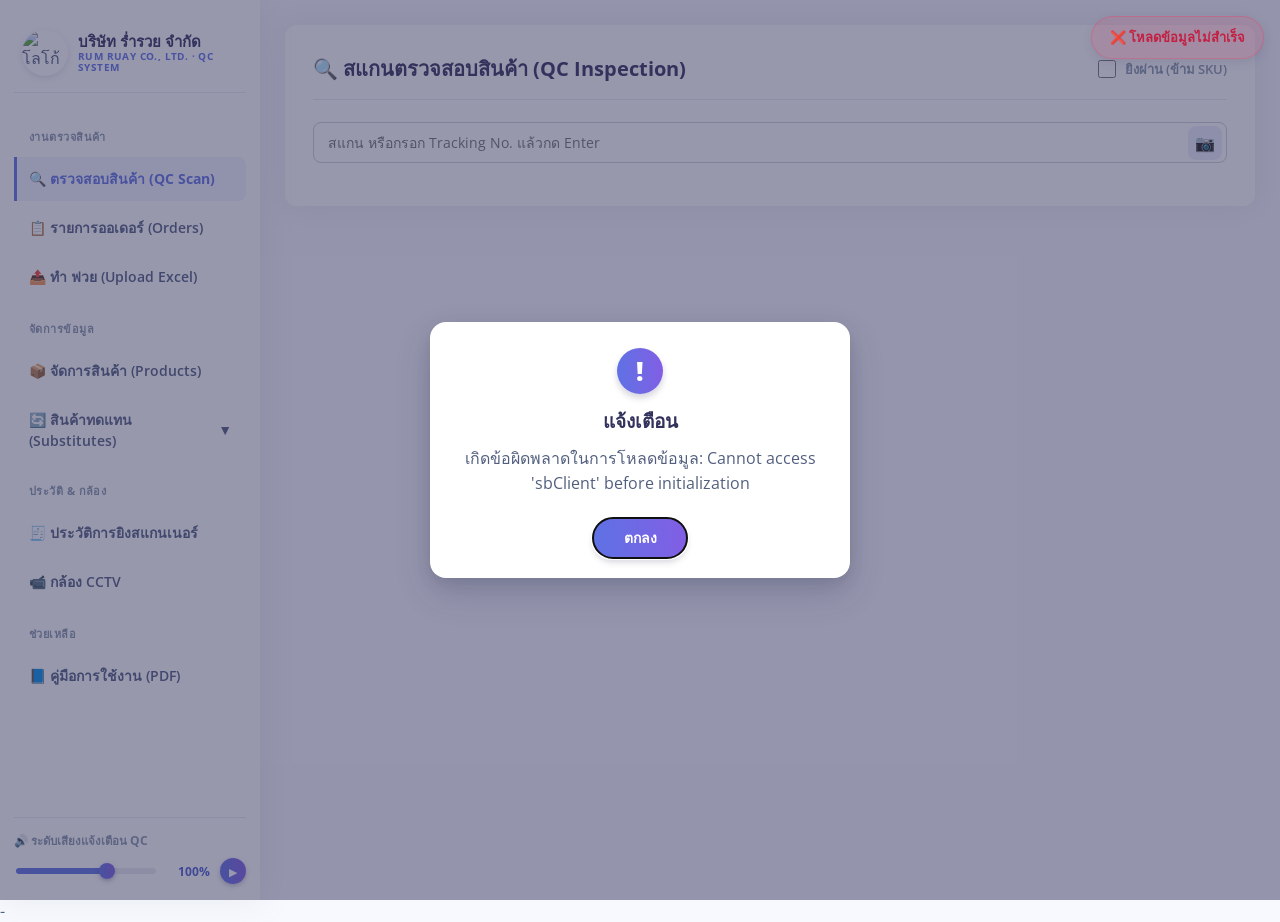
==== commit 929af485: "fix(camera): negotiate camera mode (fps floor) and explain open errors in Thai; docs: add Thai manua" ====
--- a/index.html
+++ b/index.html
@@ -8,7 +8,7 @@
     <link rel="preconnect" href="https://fonts.googleapis.com">
     <link rel="preconnect" href="https://fonts.gstatic.com" crossorigin>
     <link href="https://fonts.googleapis.com/css2?family=Open+Sans:wght@400;600;700;800&display=swap" rel="stylesheet">
-    <link rel="stylesheet" href="css/style.css?v=20">
+    <link rel="stylesheet" href="css/style.css?v=25">
     <script src="https://cdnjs.cloudflare.com/ajax/libs/xlsx/0.18.5/xlsx.full.min.js"></script>
     <script src="https://cdnjs.cloudflare.com/ajax/libs/html5-qrcode/2.3.8/html5-qrcode.min.js"></script>
 </head>
@@ -85,6 +85,11 @@
         <button id="btnTabCctv" class="tab-btn" onclick="switchPage('pageCctv', 'btnTabCctv')">
             <span>📹 กล้อง CCTV</span>
         </button>
+
+        <div class="nav-group-title">ช่วยเหลือ</div>
+        <a class="tab-btn nav-link" href="docs/RRQC-manual.pdf" target="_blank" rel="noopener" title="เปิดคู่มือการใช้งานทั้งระบบ (PDF) ในแท็บใหม่">
+            <span>📘 คู่มือการใช้งาน (PDF)</span>
+        </a>
         <div class="sidebar-volume">
             <label for="qcVolumeSlider" class="sidebar-volume-label">🔊 ระดับเสียงแจ้งเตือน QC</label>
             <div class="sidebar-volume-row">
@@ -317,10 +322,11 @@
 
             <div id="pageScanLog" class="page">
                 <h2 class="page-title">🧾 ประวัติการยิงเครื่องสแกนเนอร์</h2>
-                <p style="margin:0 0 12px; color:#8898aa; font-size:13px;">บันทึกอัตโนมัติทุกครั้งที่ยิงด้วยเครื่องสแกน ไม่ว่าจะยิงอยู่หน้าไหน เฉพาะรหัสที่ขึ้นต้นด้วย TH หรือ SPX (ต้องเปิดเว็บนี้ค้างไว้)</p>
+                <p style="margin:0 0 12px; color:#8898aa; font-size:13px;">บันทึกทุกครั้งที่ยิงด้วยเครื่องสแกน เฉพาะรหัสที่ขึ้นต้นด้วย TH หรือ SPX — รวมทุกเครื่องที่ติดตั้งโปรแกรม RRQC Scanner (ยิงอยู่โปรแกรมไหนก็บันทึก) และยิงในหน้าเว็บนี้</p>
                 <div class="order-search-row" style="display:flex; gap:10px; flex-wrap:wrap; margin-bottom:12px;">
                     <input type="date" id="scanLogDate" class="search-input" style="flex:0 0 190px;" onchange="loadScanLog()">
                     <input type="text" id="scanLogSearch" class="search-input" style="flex:1; min-width:180px;" placeholder="🔍 ค้นหารหัสที่ยิง..." onkeyup="loadScanLog()">
+                    <select id="scanLogMachine" class="search-input" style="flex:0 0 190px;" onchange="loadScanLog()"><option value="">🖥️ ทุกเครื่อง</option></select>
                     <button type="button" class="multi-search-btn" onclick="loadScanLog()">🔄 รีเฟรช</button>
                 </div>
                 <div class="scanlog-summary">
@@ -336,7 +342,8 @@
                                 <th class="text-center">เวลา</th>
                                 <th>รหัสที่ยิง</th>
                                 <th class="text-center">ประเภท</th>
-                                <th>ยิงที่หน้า</th>
+                                <th>เครื่อง</th>
+                                <th>ยิงที่หน้า / โปรแกรม</th>
                             </tr>
                         </thead>
                         <tbody id="tbScanLog"></tbody>
@@ -345,116 +352,73 @@
             </div>
 
             <div id="pageCctv" class="page">
-                <h2 class="page-title">📹 กล้อง CCTV <span class="cctv-title-sub">บันทึกอัตโนมัติเมื่อจับความเคลื่อนไหว</span></h2>
+                <h2 class="page-title">📹 กล้อง CCTV <span class="cctv-title-sub">ดูกล้องจากโปรแกรม RRQC Camera บนคอมเครื่องหลัก</span></h2>
                 <div class="cctv-root">
-                    <div class="cctv-notice" id="cctvContextNotice" style="display:none;">
-                        <strong>ต้องเปิดผ่านเซิร์ฟเวอร์ท้องถิ่น:</strong> หน้านี้ถูกเปิดแบบ <code>file://</code> โดยตรง
-                        ทำให้เบราว์เซอร์ปิดกั้นการเลือกโฟลเดอร์บันทึกไฟล์ กรุณาเปิดผ่าน <code>http://localhost</code> หรือ Live Server
-                        ไฟล์จะยังบันทึกได้ด้วยการดาวน์โหลดอัตโนมัติ แต่จะเลือกโฟลเดอร์ปลายทางเองไม่ได้
-                    </div>
-
                     <div class="cctv-tabs">
                         <button type="button" class="active" id="cctvTabLive">🔴 กล้องสด</button>
                         <button type="button" id="cctvTabPb">⏪ ดูย้อนหลัง</button>
                     </div>
 
+                    <div class="cctv-card cctv-conn">
+                        <div class="cctv-row">
+                            <div><label for="cctvAddr">ที่อยู่เครื่องหลัก</label><span class="cctv-hint">เช่น 192.168.1.68:8787 (ดูได้ในหน้าต่างโปรแกรม RRQC Camera)</span></div>
+                            <input type="text" id="cctvAddr" class="cctv-code-input" style="width:210px;max-width:210px" autocomplete="off" spellcheck="false">
+                        </div>
+                        <div class="cctv-row">
+                            <div><label for="cctvCode">รหัสดูกล้อง</label><span class="cctv-hint">รหัส 8 ตัวที่แสดงในโปรแกรม</span></div>
+                            <input type="text" id="cctvCode" class="cctv-code-input" autocomplete="off" autocapitalize="off" spellcheck="false" placeholder="รหัส 8 ตัว">
+                        </div>
+                        <div class="cctv-btnrow"><button type="button" class="cctv-primary" id="cctvConnect">เชื่อมต่อ</button></div>
+                        <div class="cctv-status-line">สถานะ: <strong id="cctvConnStatus">ยังไม่ได้เชื่อมต่อ</strong></div>
+                    </div>
+
                     <div id="cctvLiveView">
-                    <div class="cctv-workspace">
                         <div class="cctv-monitor" id="cctvMonitor">
-                            <video id="cctvVideo" autoplay muted playsinline style="display:none;"></video>
-                            <canvas class="cctv-overlay" id="cctvOverlay"></canvas>
-                            <canvas id="cctvRecordCanvas" style="display:none;"></canvas>
-                            <div class="cctv-scan"></div>
-                            <div class="cctv-vignette"></div>
-                            <div class="cctv-hud" id="cctvHud"><span class="cctv-dot"></span><span id="cctvHudText">ยังไม่ได้เปิดกล้อง</span></div>
-                            <div class="cctv-timestamp" id="cctvTimestamp"></div>
-                            <div class="cctv-placeholder" id="cctvPlaceholder">กำลังเปิดกล้อง... กรุณาอนุญาตการเข้าถึงกล้องหากเบราว์เซอร์ถาม</div>
-                        </div>
-
-                        <div class="cctv-panels">
-                            <div class="cctv-card">
-                                <h3>การควบคุม</h3>
-                                <div class="cctv-btnrow">
-                                    <button type="button" class="cctv-primary" id="cctvBtnStart">เปิดกล้อง</button>
-                                    <button type="button" id="cctvBtnFolder">เลือกโฟลเดอร์บันทึก</button>
-                                    <input id="cctvFolderInput" type="file" webkitdirectory directory multiple hidden>
-                                    <button type="button" class="cctv-danger" id="cctvBtnStop" disabled>ปิดกล้อง</button>
-                                </div>
-
-                                <div class="cctv-row">
-                                    <div><label for="cctvSensitivity">ความไว</label><span class="cctv-hint">ลากไปทางซ้าย = ต้องขยับแรงกว่าถึงจะบันทึก</span></div>
-                                    <input type="range" id="cctvSensitivity" min="1" max="10" value="5">
-                                </div>
-                                <div class="cctv-row">
-                                    <div><label for="cctvCooldown">หยุดอัดหลังไม่มีการเคลื่อนไหว</label><span class="cctv-hint">กล้องไม่ปิด แค่หยุดอัดคลิปแล้วเฝ้าระวังต่อ</span></div>
-                                    <select id="cctvCooldown">
-                                        <option value="3000">3 วินาที</option>
-                                        <option value="5000" selected>5 วินาที</option>
-                                        <option value="10000">10 วินาที</option>
-                                    </select>
-                                </div>
-                                <div class="cctv-row">
-                                    <div><label for="cctvCamSelect">เลือกกล้อง</label></div>
-                                    <select id="cctvCamSelect"><option>อุปกรณ์เดียว</option></select>
-                                </div>
-                                <div class="cctv-row">
-                                    <div><label for="cctvResolution">ความละเอียด</label><span class="cctv-hint">กล้องบางรุ่นอาจไม่รองรับทุกขนาด</span></div>
-                                    <select id="cctvResolution">
-                                        <option value="auto">อัตโนมัติ (ไม่แนะนำ)</option>
-                                        <option value="320x240">320 x 240</option>
-                                        <option value="640x480" selected>640 x 480</option>
-                                        <option value="1280x720">1280 x 720 HD</option>
-                                        <option value="1920x1080">1920 x 1080 Full HD</option>
-                                        <option value="2560x1440">2560 x 1440 2K</option>
-                                    </select>
-                                </div>
-
-                                <div class="cctv-status-line">
-                                    สถานะ: <strong id="cctvStatusText">ปิดอยู่</strong><br>
-                                    โฟลเดอร์ปลายทาง: <span class="cctv-folder-path" id="cctvFolderPath">ยังไม่ได้เลือก</span>
-                                </div>
-                            </div>
-
-                            <div class="cctv-card">
-                                <h3>ประวัติการบันทึก</h3>
-                                <ul class="cctv-log" id="cctvLog"><li class="cctv-log-empty">ยังไม่มีคลิปที่บันทึก</li></ul>
-                            </div>
-                        </div>
-                    </div>
+                            <img id="cctvLiveImg" alt="กล้องสด">
+                            <div class="cctv-hud" id="cctvHud"><span class="cctv-dot"></span><span id="cctvHudText">ยังไม่ได้เชื่อมต่อ</span></div>
+                            <div class="cctv-placeholder" id="cctvPlaceholder">ใส่ที่อยู่และรหัส แล้วกด "เชื่อมต่อ"</div>
+                        </div>
+                        <div class="cctv-card" style="margin-top:12px">
+                            <div class="cctv-row">
+                                <div><label for="cctvRot">การหมุนภาพ</label><span class="cctv-hint">สั่งหมุนที่กล้องของเครื่องหลัก (คลิปที่บันทึกต่อจากนี้ตั้งตรงด้วย) ภาพจะสะดุดสักครู่ขณะโปรแกรมรีสตาร์ตกล้อง</span></div>
+                                <select id="cctvRot"><option value="0">ปกติ</option><option value="90">หมุนขวา 90°</option><option value="180">กลับหัว 180°</option><option value="270">หมุนซ้าย 90°</option></select>
+                            </div>
+                            <div class="cctv-btnrow"><button type="button" id="cctvFull">⛶ เต็มจอ</button></div>
+                        </div>
                     </div>
 
                     <div id="cctvPbView" hidden>
-                    <div class="cctv-card cctv-playback" id="cctvPlayback">
-                        <div class="cctv-quick">
-                            <span>เลือกช่วงเวลา:</span>
-                            <button type="button" data-quick="hour">1 ชม.ล่าสุด</button>
-                            <button type="button" data-quick="today">วันนี้</button>
-                            <button type="button" data-quick="yesterday">เมื่อวาน</button>
-                        </div>
-                        <div class="cctv-pb-controls">
-                            <label>วันที่ <input type="date" id="cctvPbDate"></label>
-                            <label>ตั้งแต่ <input type="time" id="cctvPbFrom" value="00:00"></label>
-                            <label>ถึง <input type="time" id="cctvPbTo" value="23:59"></label>
-                            <button type="button" class="cctv-primary" id="cctvPbLoad">🔍 ค้นหาคลิป</button>
-                            <span class="cctv-hint" id="cctvPbInfo">เลือกวันและช่วงเวลา แล้วกด "ค้นหาคลิป"</span>
-                        </div>
-                        <div class="cctv-pb-player">
-                            <video id="cctvPbVideo" controls playsinline></video>
-                            <div class="cctv-pb-now" id="cctvPbNow">--:--:--</div>
-                        </div>
-                        <div class="cctv-pb-actions">
-                            <button type="button" id="cctvPbPrev" disabled>⏮ คลิปก่อนหน้า</button>
-                            <button type="button" id="cctvPbNext" disabled>คลิปถัดไป ⏭</button>
-                            <span class="cctv-spacer"></span>
-                            <button type="button" id="cctvPbDownload" disabled>⬇ ดาวน์โหลดคลิปนี้</button>
-                            <button type="button" id="cctvPbDownloadAll" disabled>⬇ ดาวน์โหลดทั้งช่วง</button>
-                        </div>
-                        <div class="cctv-tl-wrap">
-                            <div class="cctv-tl" id="cctvTl"><div class="cctv-tl-head" id="cctvTlHead" hidden></div></div>
-                            <div class="cctv-tl-ticks" id="cctvTlTicks"></div>
-                        </div>
-                        <ul class="cctv-log cctv-pb-list" id="cctvPbList"></ul>
-                    </div>
+                        <div class="cctv-card cctv-playback" id="cctvPlayback">
+                            <div class="cctv-quick">
+                                <span>เลือกช่วงเวลา:</span>
+                                <button type="button" data-quick="hour">1 ชม.ล่าสุด</button>
+                                <button type="button" data-quick="today">วันนี้</button>
+                                <button type="button" data-quick="yesterday">เมื่อวาน</button>
+                            </div>
+                            <div class="cctv-pb-controls">
+                                <label>วันที่ <input type="date" id="cctvPbDate"></label>
+                                <label>ตั้งแต่ <input type="time" id="cctvPbFrom" value="00:00"></label>
+                                <label>ถึง <input type="time" id="cctvPbTo" value="23:59"></label>
+                                <button type="button" class="cctv-primary" id="cctvPbLoad">🔍 ค้นหาคลิป</button>
+                                <span class="cctv-hint" id="cctvPbInfo">เลือกวันและช่วงเวลา แล้วกด "ค้นหาคลิป"</span>
+                            </div>
+                            <div class="cctv-pb-player">
+                                <video id="cctvPbVideo" controls playsinline preload="metadata"></video>
+                                <div class="cctv-pb-now" id="cctvPbNow">--:--:--</div>
+                            </div>
+                            <div class="cctv-pb-actions">
+                                <button type="button" id="cctvPbPrev" disabled>⏮ คลิปก่อนหน้า</button>
+                                <button type="button" id="cctvPbNext" disabled>คลิปถัดไป ⏭</button>
+                                <span class="cctv-spacer"></span>
+                                <button type="button" id="cctvPbDownload" disabled>⬇ ดาวน์โหลดคลิปนี้</button>
+                                <button type="button" id="cctvPbDownloadAll" disabled>⬇ ดาวน์โหลดทั้งช่วง</button>
+                            </div>
+                            <div class="cctv-tl-wrap">
+                                <div class="cctv-tl" id="cctvTl"><div class="cctv-tl-head" id="cctvTlHead" hidden></div></div>
+                                <div class="cctv-tl-ticks" id="cctvTlTicks"></div>
+                            </div>
+                            <ul class="cctv-log cctv-pb-list" id="cctvPbList"></ul>
+                        </div>
                     </div>
                 </div>
             </div>
@@ -554,10 +518,10 @@
     </div>
 </div>
 <script src="https://cdn.jsdelivr.net/npm/@supabase/supabase-js@2/dist/umd/supabase.js"></script>
-<script src="js/supabase-api.js?v=8"></script>
+<script src="js/supabase-api.js?v=9"></script>
 <script src="js/script.js?v=42"></script>
-<script src="js/cctv.js?v=7"></script>
-<script src="js/scanlog.js?v=4"></script>
+<script src="js/cctv.js?v=23"></script>
+<script src="js/scanlog.js?v=5"></script>
 
 </body>
 </html>-
--- a/css/style.css
+++ b/css/style.css
@@ -73,6 +73,7 @@
 .dropdown-container { display: flex; flex-direction: column; }
 .nav-group-title { font-size: 11px; font-weight: 700; letter-spacing: .04em; color: #8898aa; padding: 16px 14px 6px 15px; }
 .nav-group-title:first-of-type { padding-top: 6px; }
+a.tab-btn.nav-link { text-decoration: none; box-sizing: border-box; }
 .sub-menu {
     display: none;
     flex-direction: column;
@@ -1353,12 +1354,28 @@
 .cctv-root .cctv-tabs button:focus { outline: none; }
 .cctv-root .cctv-tabs button.active { background: var(--argon-primary-grad); color: #fff; box-shadow: 0 3px 8px rgba(94, 114, 228, .35); }
 
+.cctv-topbar { display: flex; flex-wrap: wrap; gap: 10px 16px; align-items: center; justify-content: space-between; margin-bottom: 16px; }
+.cctv-topbar .cctv-tabs { margin-bottom: 0; }
+.cctv-root .cctv-role button { padding: 7px 14px; font-size: 13px; }
+#cctvLiveView[data-role="viewer"] .cctv-host-only, .cctv-tabs .cctv-host-only[hidden] { display: none !important; }
+#cctvLiveView[data-role="host"] .cctv-viewer-only { display: none !important; }
+.cctv-code-input { width: 170px; max-width: 170px; padding: 8px 10px; border: 1px solid #cad1d7; border-radius: var(--argon-radius-sm); font-family: Consolas, monospace; font-size: 15px; letter-spacing: .08em; color: var(--argon-dark); background: #fff; }
 .cctv-workspace { display: grid; grid-template-columns: 1.35fr 1fr; gap: 16px; align-items: start; }
 .cctv-panels { display: grid; grid-template-columns: 1fr; gap: 16px; }
 @media (max-width: 1150px) { .cctv-workspace { grid-template-columns: 1fr; } }
-.cctv-monitor { position: relative; width: 100%; max-height: 70vh; background: #000; border-radius: var(--argon-radius); overflow: hidden; aspect-ratio: 16/9; box-shadow: 0 4px 12px rgba(50, 50, 93, .15); }
+.cctv-monitor { container-type: size; margin-inline: auto; width: min(100%, calc(70vh * var(--cctv-ar, 1.7778)));
+    position: relative; background: #000; border-radius: var(--argon-radius); overflow: hidden; aspect-ratio: 16/9; box-shadow: 0 4px 12px rgba(50, 50, 93, .15); }
 .cctv-monitor video, .cctv-monitor canvas.cctv-overlay { position: absolute; inset: 0; width: 100%; height: 100%; object-fit: cover; }
 .cctv-monitor canvas.cctv-overlay { pointer-events: none; }
+/* หมุนภาพ: 90/270 สลับกรอบเป็นแนวตั้ง แล้วหมุนตัววิดีโอให้พอดีกรอบ */
+.cctv-monitor.rot-180 video { transform: rotate(180deg); }
+.cctv-monitor.rot-90 video, .cctv-monitor.rot-270 video {
+    inset: auto; top: 50%; left: 50%; width: 100cqh; height: 100cqw; object-fit: contain;
+    transform: translate(-50%, -50%) rotate(90deg);
+}
+.cctv-monitor.rot-270 video { transform: translate(-50%, -50%) rotate(270deg); }
+.cctv-root button.cctv-rotate-btn { position: absolute; top: 8px; right: 8px; z-index: 3; padding: 5px 10px; font-size: 12px; background: rgba(0,0,0,.55); color: #fff; border: none; border-radius: 6px; }
+.cctv-root button.cctv-rotate-btn:hover { background: rgba(0,0,0,.8); color: #fff; }
 .cctv-scan, .cctv-vignette { display: none; }
 .cctv-hud { position: absolute; left: 12px; top: 10px; font-family: Consolas, monospace; font-size: 12px; color: var(--cctv-osd); display: flex; gap: 10px; align-items: center; text-shadow: 0 0 4px #000; }
 .cctv-dot { width: 8px; height: 8px; border-radius: 50%; background: var(--cctv-green-dim); }
@@ -1386,6 +1403,12 @@
 .cctv-root button.cctv-danger { background: var(--argon-danger-grad); color: #fff; border: none; }
 .cctv-root button.cctv-danger:hover { color: #fff; opacity: .92; }
 .cctv-root button.cctv-danger:disabled:hover { color: #fff; }
+.cctv-adjust { border-top: 1px solid var(--cctv-line); padding-top: 10px; margin-top: 4px; }
+.cctv-adjust summary { cursor: pointer; font-size: 13px; font-weight: 600; color: var(--argon-dark); }
+.cctv-adjust-body { margin-top: 10px; font-size: 13px; color: var(--cctv-dim); }
+.cctv-adjust-row { display: flex; align-items: center; justify-content: space-between; gap: 12px; padding: 6px 0; }
+.cctv-adjust-row label { font-weight: 600; color: var(--argon-dark); }
+.cctv-adjust-row input[type=range] { flex: 0 0 170px; width: 170px; }
 .cctv-btnrow { display: flex; gap: 8px; flex-wrap: wrap; margin-bottom: 16px; }
 .cctv-btnrow button { flex: 1 1 130px; white-space: nowrap; padding: 10px 12px; }
 .cctv-status-line { font-size: 13px; color: var(--cctv-dim); margin-top: 12px; line-height: 1.6; padding-top: 10px; border-top: 1px dashed var(--cctv-line); }
@@ -1428,3 +1451,8 @@
 .scanlog-summary { display: flex; gap: 8px; flex-wrap: wrap; margin-bottom: 12px; }
 .scanlog-chip { padding: 8px 14px; border: 1px solid var(--argon-border); border-radius: 50px; background: #fff; font-size: 13px; color: var(--argon-gray); }
 .scanlog-chip b { color: var(--argon-dark); margin-left: 4px; }
+
+/* กล้อง CCTV ฝั่งดู: ภาพสดเป็น <img> (MJPEG) */
+.cctv-monitor { aspect-ratio: 16/9; }
+.cctv-monitor img#cctvLiveImg { position: absolute; inset: 0; width: 100%; height: 100%; object-fit: contain; background: #000; }
+.cctv-conn { margin-bottom: 14px; }
